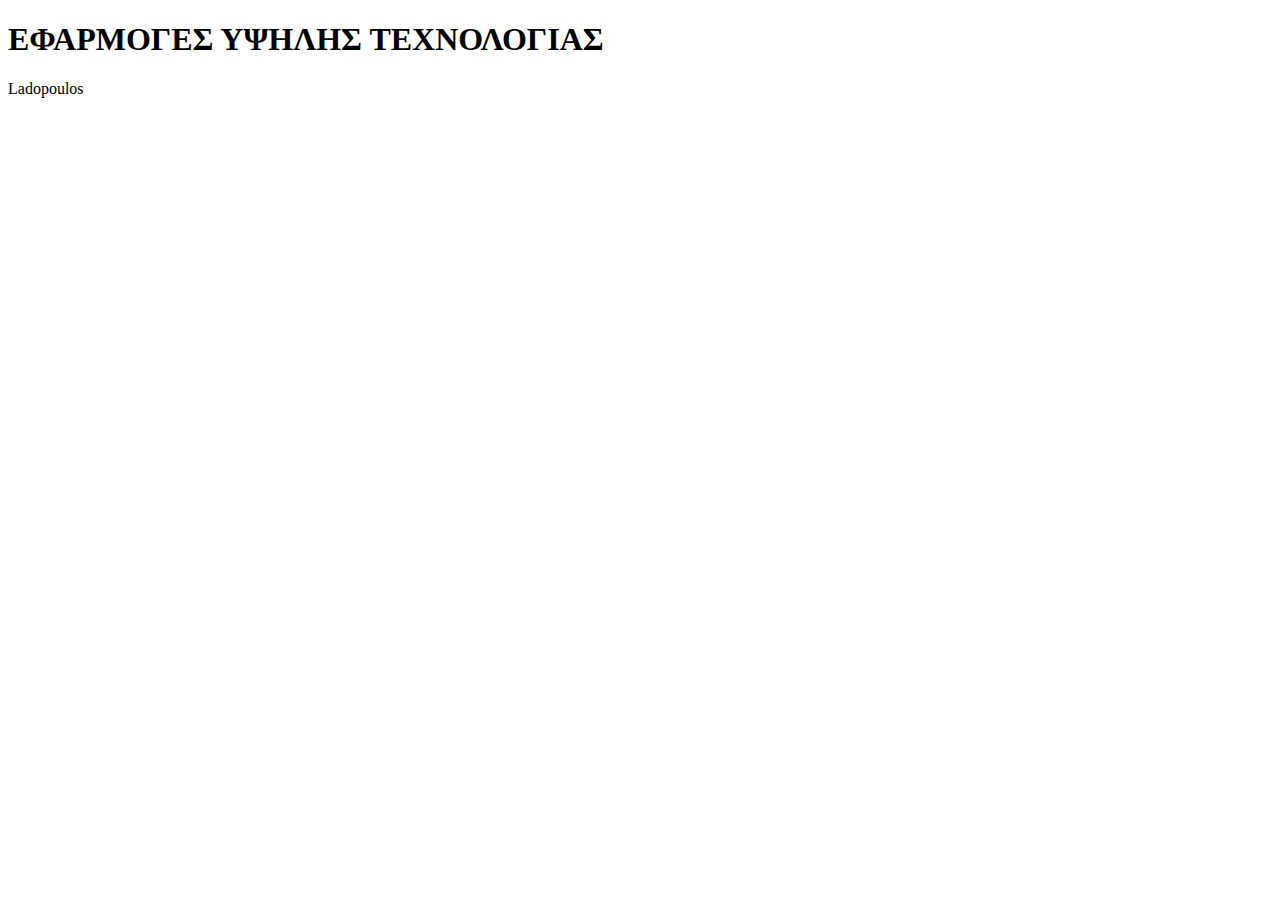
==== index.html @ 69d902c2 "1st" ====
<!DOCTYPE html>
<html lang="en">
<head>
        <meta charset="utf-8" />
        <title>Ladopoulos.com</title>

</head>

<body>

    <h1>ΕΦΑΡΜΟΓΕΣ ΥΨΗΛΗΣ ΤΕΧΝΟΛΟΓΙΑΣ</h1>
    
    <p>Ladopoulos</p>


</body>
</html>
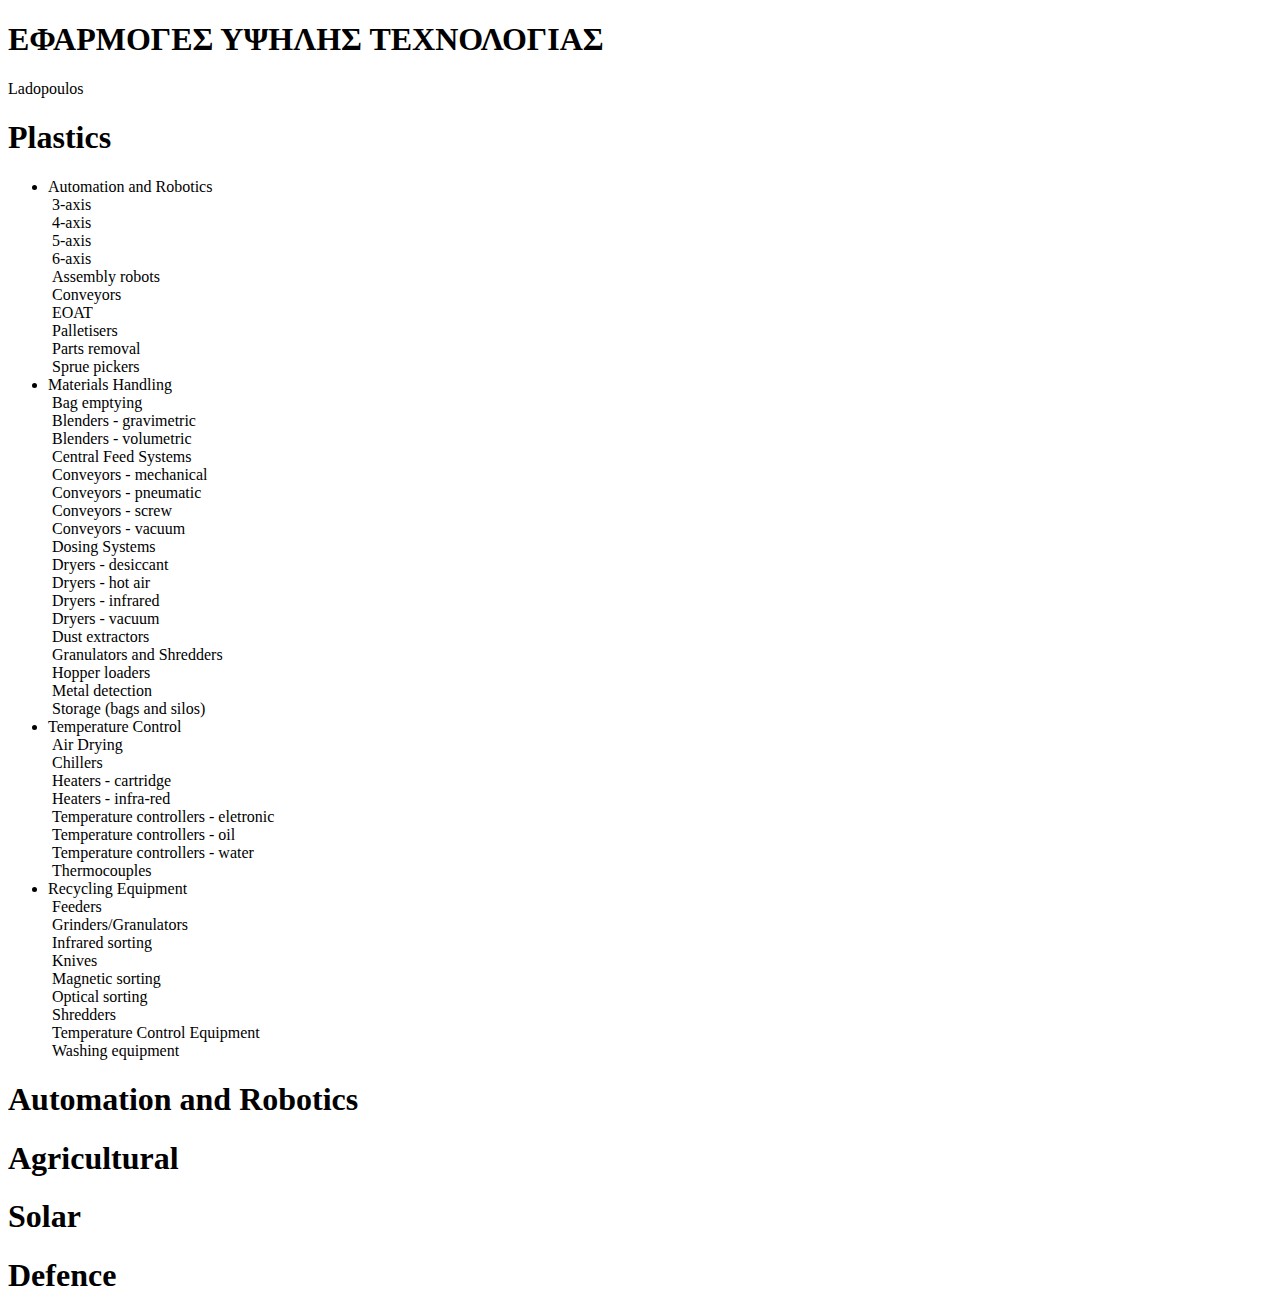
==== commit 1e921037: "3rd" ====
--- a/index.html
+++ b/index.html
@@ -11,7 +11,67 @@
     <h1>ΕΦΑΡΜΟΓΕΣ ΥΨΗΛΗΣ ΤΕΧΝΟΛΟΓΙΑΣ</h1>
     
     <p>Ladopoulos</p>
+<h1> Plastics </h1>
+<ul>
+<li>Automation and Robotics <br>
+		&nbsp;3-axis<br>
+		&nbsp;4-axis<br>
+		&nbsp;5-axis<br>
+		&nbsp;6-axis<br>
+		&nbsp;Assembly robots <br>
+		&nbsp;Conveyors<br>
+		&nbsp;EOAT <br>
+		&nbsp;Palletisers <br>
+		&nbsp;Parts removal <br>
+		&nbsp;Sprue pickers <br>
+</li>
+<li>Materials Handling <br>
+		&nbsp;Bag emptying<br>
+		&nbsp;Blenders - gravimetric <br>
+		&nbsp;Blenders - volumetric <br>
+		&nbsp;Central Feed Systems<br>
+		&nbsp;Conveyors - mechanical<br>
+		&nbsp;Conveyors - pneumatic<br>
+		&nbsp;Conveyors - screw <br>
+		&nbsp;Conveyors - vacuum <br>
+		&nbsp;Dosing Systems <br>
+		&nbsp;Dryers - desiccant <br>
+		&nbsp;Dryers - hot air <br>
+		&nbsp;Dryers - infrared <br>
+		&nbsp;Dryers - vacuum <br>
+		&nbsp;Dust extractors <br>
+		&nbsp;Granulators and Shredders <br>
+		&nbsp;Hopper loaders <br>
+		&nbsp;Metal detection <br>
+		&nbsp;Storage (bags and silos)<br>
+</li>
+<li>Temperature Control <br>
+		&nbsp;Air Drying <br>
+		&nbsp;Chillers <br>
+		&nbsp;Heaters - cartridge <br>
+		&nbsp;Heaters - infra-red <br>
+		&nbsp;Temperature controllers - eletronic<br>
+		&nbsp;Temperature controllers - oil <br>
+		&nbsp;Temperature controllers - water <br>
+		&nbsp;Thermocouples <br>
+</li>
+<li>Recycling Equipment <br>
+		&nbsp;Feeders <br>
+		&nbsp;Grinders/Granulators <br>
+		&nbsp;Infrared sorting <br>
+		&nbsp;Knives <br>
+		&nbsp;Magnetic sorting <br>
+		&nbsp;Optical sorting  <br>
+		&nbsp;Shredders <br>
+		&nbsp;Temperature Control Equipment <br>
+		&nbsp;Washing equipment<br>
+</li>
 
+</ul>
+<h1> Automation and Robotics </h1>
+<h1> Agricultural </h1>
+<h1> Solar </h1>
+<h1> Defence </h1>
 
 </body>
 </html>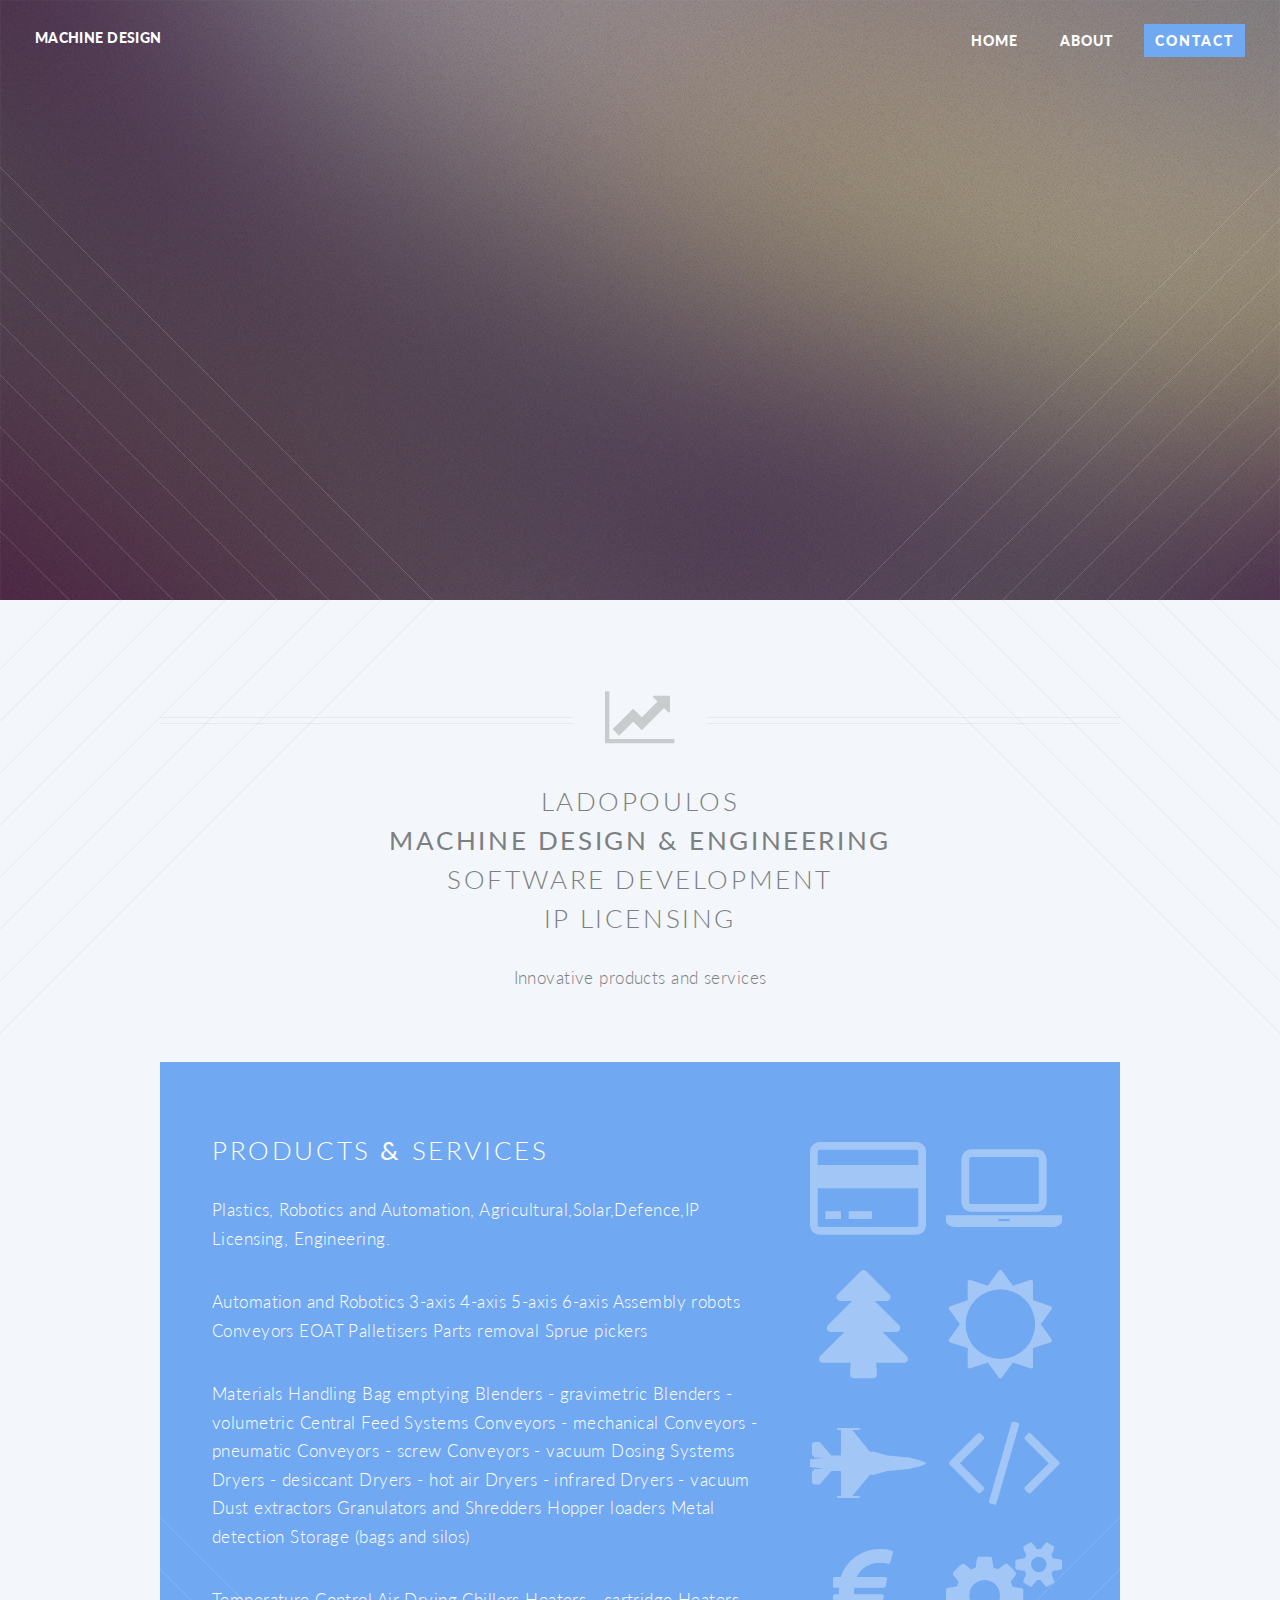
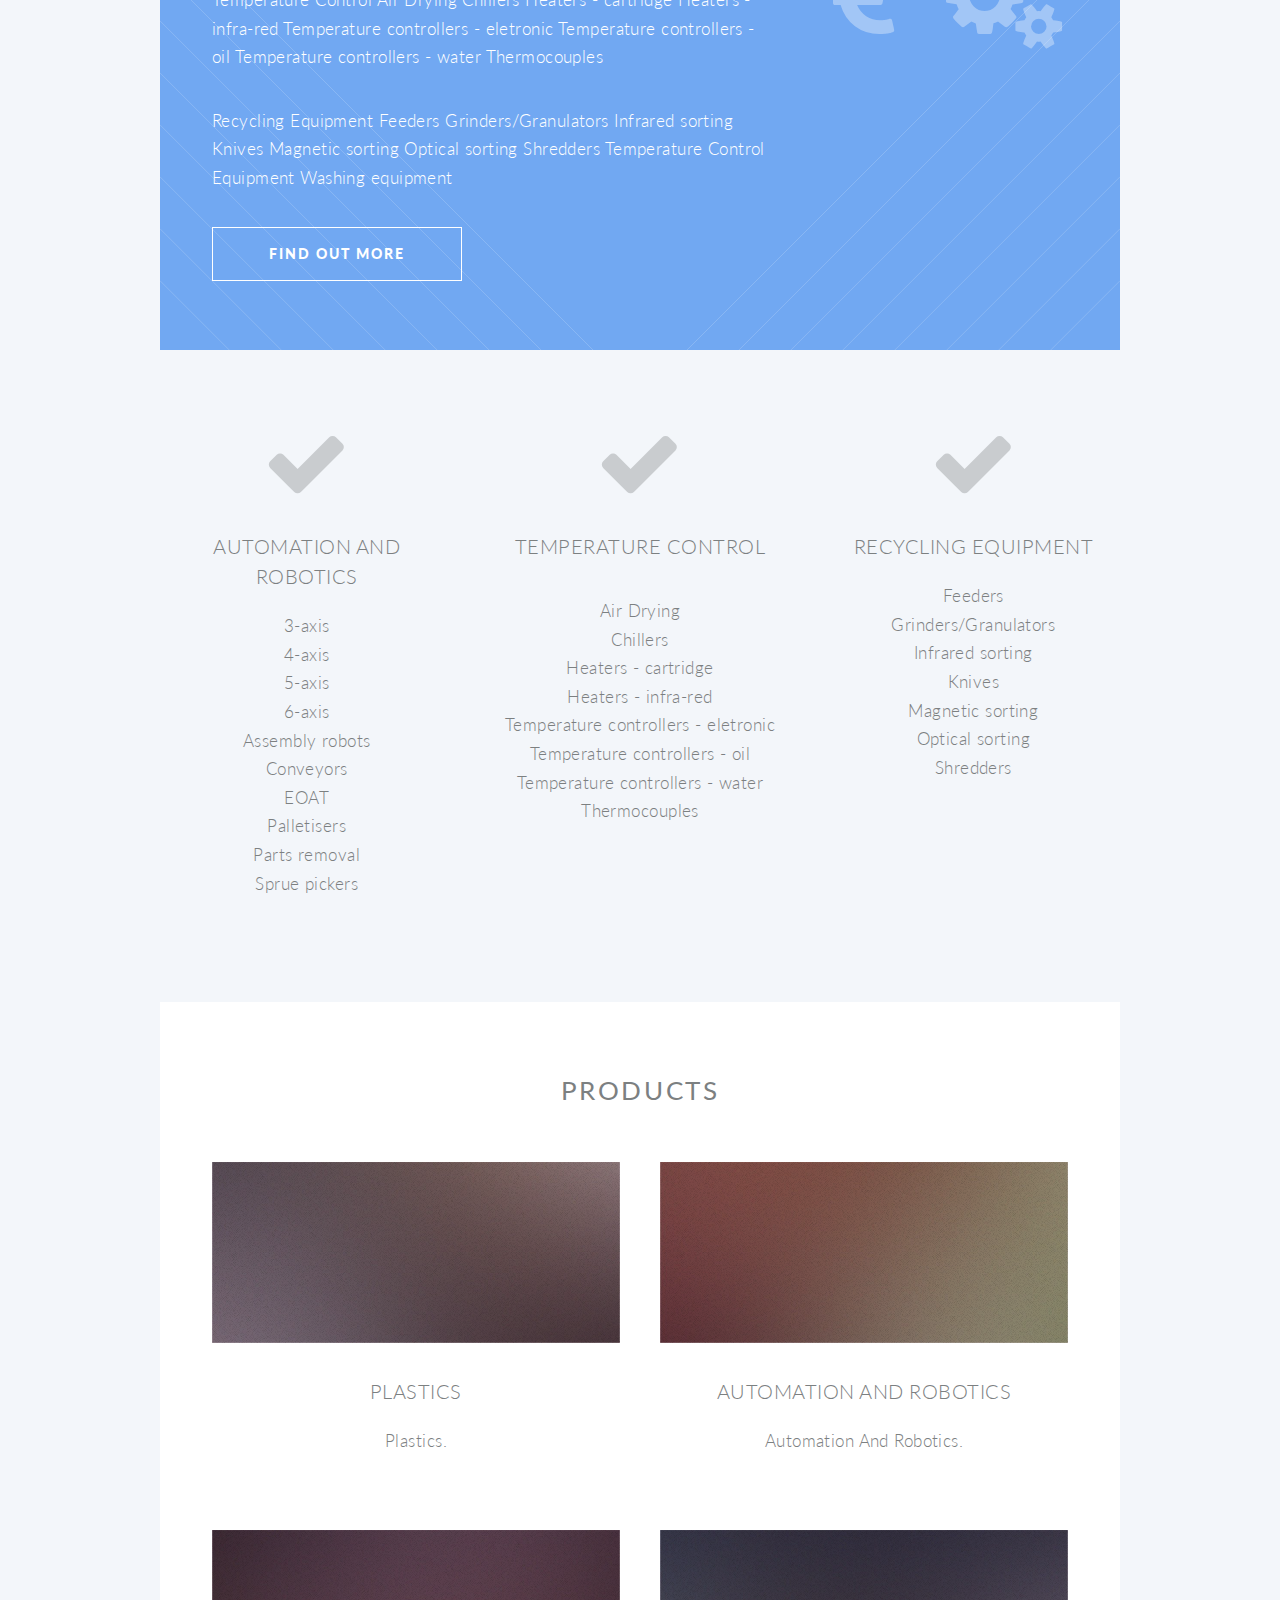
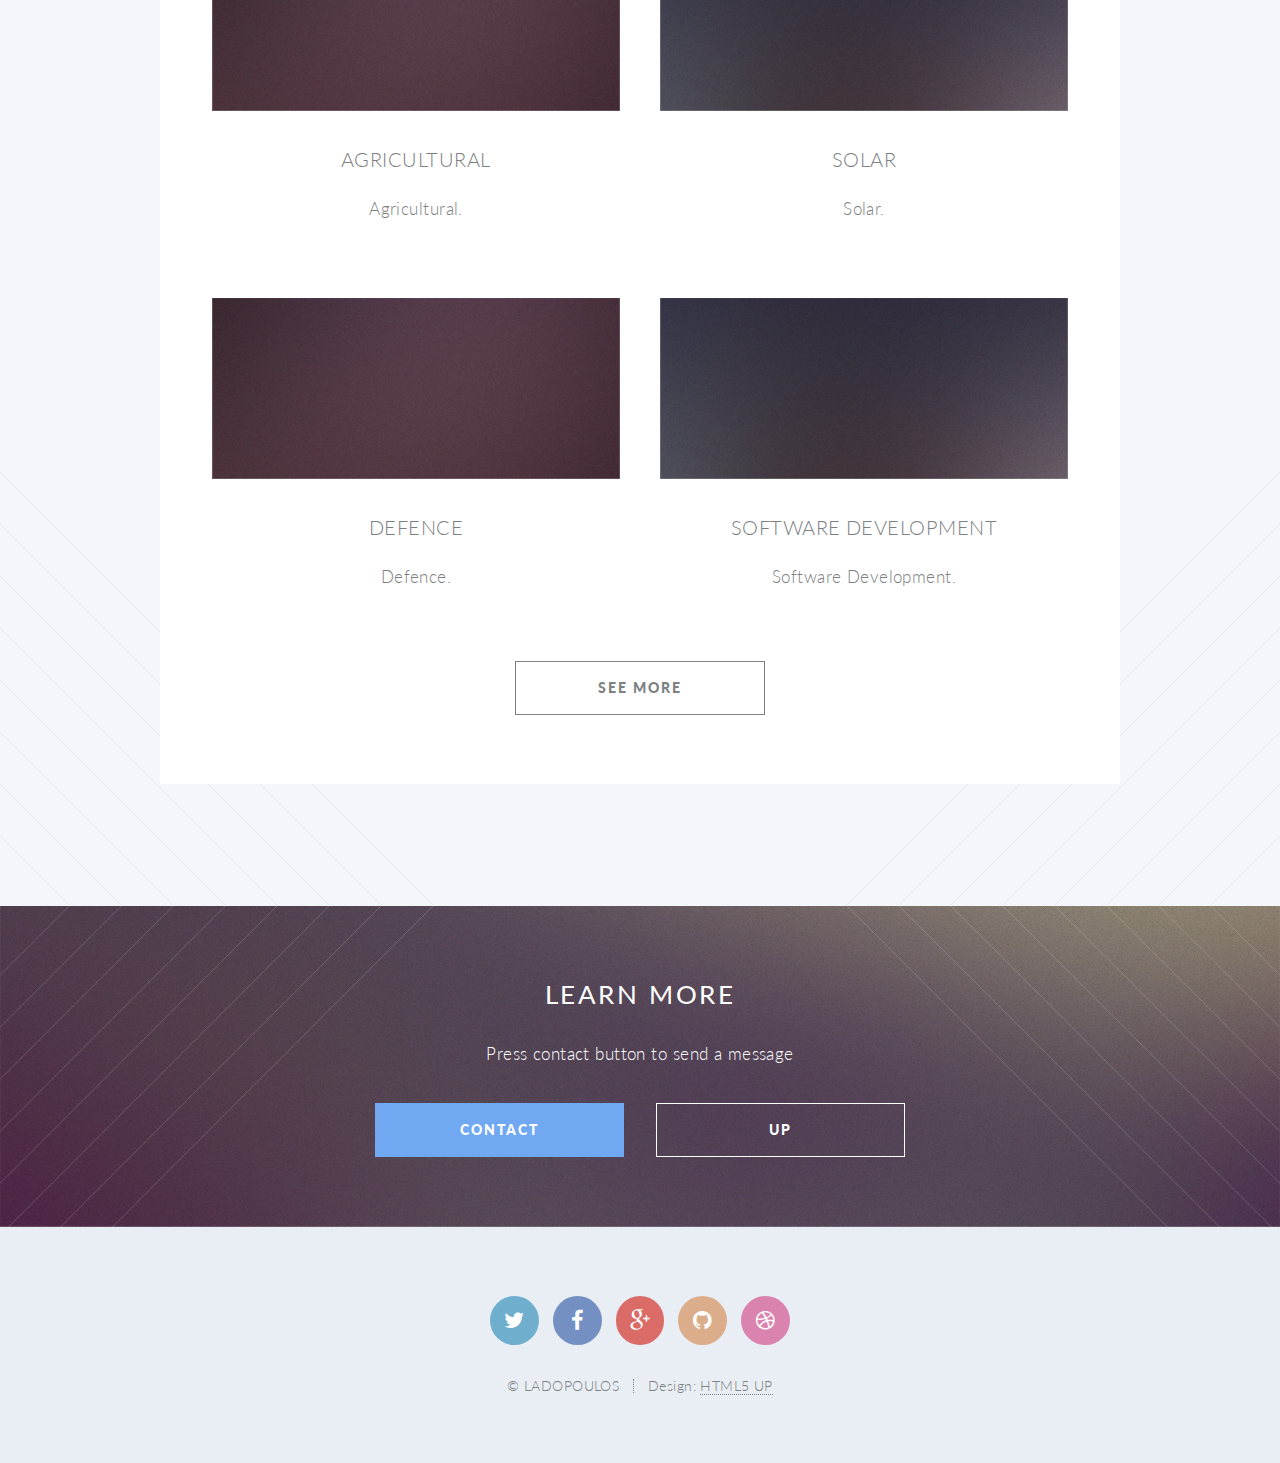
==== commit b58e1a15: "new website" ====
--- a/index.html
+++ b/index.html
@@ -1,77 +1,347 @@
-<!DOCTYPE html>
-<html lang="en">
-<head>
-        <meta charset="utf-8" />
-        <title>Ladopoulos.com</title>
-
-</head>
-
-<body>
-
-    <h1>ΕΦΑΡΜΟΓΕΣ ΥΨΗΛΗΣ ΤΕΧΝΟΛΟΓΙΑΣ</h1>
-    
-    <p>Ladopoulos</p>
-<h1> Plastics </h1>
-<ul>
-<li>Automation and Robotics <br>
-		&nbsp;3-axis<br>
-		&nbsp;4-axis<br>
-		&nbsp;5-axis<br>
-		&nbsp;6-axis<br>
-		&nbsp;Assembly robots <br>
-		&nbsp;Conveyors<br>
-		&nbsp;EOAT <br>
-		&nbsp;Palletisers <br>
-		&nbsp;Parts removal <br>
-		&nbsp;Sprue pickers <br>
-</li>
-<li>Materials Handling <br>
-		&nbsp;Bag emptying<br>
-		&nbsp;Blenders - gravimetric <br>
-		&nbsp;Blenders - volumetric <br>
-		&nbsp;Central Feed Systems<br>
-		&nbsp;Conveyors - mechanical<br>
-		&nbsp;Conveyors - pneumatic<br>
-		&nbsp;Conveyors - screw <br>
-		&nbsp;Conveyors - vacuum <br>
-		&nbsp;Dosing Systems <br>
-		&nbsp;Dryers - desiccant <br>
-		&nbsp;Dryers - hot air <br>
-		&nbsp;Dryers - infrared <br>
-		&nbsp;Dryers - vacuum <br>
-		&nbsp;Dust extractors <br>
-		&nbsp;Granulators and Shredders <br>
-		&nbsp;Hopper loaders <br>
-		&nbsp;Metal detection <br>
-		&nbsp;Storage (bags and silos)<br>
-</li>
-<li>Temperature Control <br>
-		&nbsp;Air Drying <br>
-		&nbsp;Chillers <br>
-		&nbsp;Heaters - cartridge <br>
-		&nbsp;Heaters - infra-red <br>
-		&nbsp;Temperature controllers - eletronic<br>
-		&nbsp;Temperature controllers - oil <br>
-		&nbsp;Temperature controllers - water <br>
-		&nbsp;Thermocouples <br>
-</li>
-<li>Recycling Equipment <br>
-		&nbsp;Feeders <br>
-		&nbsp;Grinders/Granulators <br>
-		&nbsp;Infrared sorting <br>
-		&nbsp;Knives <br>
-		&nbsp;Magnetic sorting <br>
-		&nbsp;Optical sorting  <br>
-		&nbsp;Shredders <br>
-		&nbsp;Temperature Control Equipment <br>
-		&nbsp;Washing equipment<br>
-</li>
-
-</ul>
-<h1> Automation and Robotics </h1>
-<h1> Agricultural </h1>
-<h1> Solar </h1>
-<h1> Defence </h1>
-
-</body>
+<!DOCTYPE HTML>
+<!--
+	Twenty by HTML5 UP
+	html5up.net | @n33co
+	Free for personal and commercial use under the CCA 3.0 license (html5up.net/license)
+-->
+<html>
+	<head>
+		<title>LADOPOULOS : Machine Design, Engineering, Software Development, IP Licensing.</title>
+		<meta charset="utf-8" />
+		<meta name="viewport" content="width=device-width, initial-scale=1" />
+		<!--[if lte IE 8]><script src="assets/js/ie/html5shiv.js"></script><![endif]-->
+		<link rel="stylesheet" href="assets/css/main.css" />
+		<!--[if lte IE 8]><link rel="stylesheet" href="assets/css/ie8.css" /><![endif]-->
+		<!--[if lte IE 9]><link rel="stylesheet" href="assets/css/ie9.css" /><![endif]-->
+	</head>
+	<body class="index">
+		<div id="page-wrapper">
+
+			<!-- Header -->
+				<header id="header" class="alt">
+					<h1 id="logo"><a href="index.html">MACHINE DESIGN</a></h1>
+					<nav id="nav">
+						<ul>
+							<li class="current"><a href="index.html">HOME</a></li>
+							<li class="current"><a href="index.html">ABOUT</a></li>
+							<li><a href="contact.html" class="button special">CONTACT</a></li>
+						</ul>
+					</nav>
+				</header>
+
+			<!-- Banner -->
+				<section id="banner">
+
+					<!--
+						".inner" is set up as an inline-block so it automatically expands
+						in both directions to fit whatever's inside it. This means it won't
+						automatically wrap lines, so be sure to use line breaks where
+						appropriate (<br />).
+					-->
+					<div class="inner">
+
+						<header>
+							<h2>LADOPOULOS</h2>
+						</header>
+						<p>Machine Design & Engineering 
+						<br />
+						Software Development
+						<br />
+						IP Licensing						
+                                                <br />
+						</p>
+						<footer>
+							<ul class="buttons vertical">
+								<li><a href="#main" class="button fit scrolly">Learn More</a></li>
+							</ul>
+						</footer>
+
+					</div>
+
+				</section>
+
+			<!-- Main -->
+				<article id="main">
+
+					<header class="special container">
+						<span class="icon fa-line-chart"></span>
+						<h2>LADOPOULOS<br /> <strong>MACHINE DESIGN & ENGINEERING</strong> 
+						<br />
+						SOFTWARE DEVELOPMENT<br /> IP LICENSING</h2>
+						<p>Innovative products and services</p>
+					</header>
+
+					<!-- One -->
+						<section class="wrapper style2 container special-alt">
+							<div class="row 50%">
+								<div class="8u 12u(narrower)">
+
+									<header>
+										<h2>PRODUCTS<strong> & </strong> Services</h2>
+									</header>
+									<p>Plastics, Robotics and Automation, Agricultural,Solar,Defence,IP Licensing, Engineering.</p>
+                                                                        <p>Automation and Robotics  3-axis 4-axis 5-axis 6-axis Assembly robots  Conveyors EOAT  Palletisers  Parts removal  Sprue pickers </p>
+<p>Materials Handling 
+ Bag emptying
+ Blenders - gravimetric 
+ Blenders - volumetric 
+ Central Feed Systems
+ Conveyors - mechanical
+ Conveyors - pneumatic
+ Conveyors - screw 
+ Conveyors - vacuum 
+ Dosing Systems 
+ Dryers - desiccant 
+ Dryers - hot air 
+ Dryers - infrared 
+ Dryers - vacuum 
+ Dust extractors 
+ Granulators and Shredders 
+ Hopper loaders 
+ Metal detection 
+ Storage (bags and silos)</p>
+<p>Temperature Control 
+ Air Drying 
+ Chillers 
+ Heaters - cartridge 
+ Heaters - infra-red 
+ Temperature controllers - eletronic
+ Temperature controllers - oil 
+ Temperature controllers - water 
+ Thermocouples </p>
+<p>Recycling Equipment 
+ Feeders 
+ Grinders/Granulators 
+ Infrared sorting 
+ Knives 
+ Magnetic sorting 
+ Optical sorting 
+ Shredders 
+ Temperature Control Equipment 
+ Washing equipment</p>
+									<footer>
+										<ul class="buttons">
+											<li><a href="#submain" class="button fit scrolly">Find Out More</a></li>
+										</ul>
+									</footer>
+
+								</div>
+								<div class="4u 12u(narrower) important(narrower)">
+
+									<ul class="featured-icons">
+										<li><span class="icon fa-credit-card"><span class="label">Feature 2</span></span></li>
+										<li><span class="icon fa-laptop"><span class="label">Feature 3</span></span></li>
+										<li><span class="icon fa-tree"><span class="label">Feature 4</span></span></li>
+										<li><span class="icon fa-sun-o"><span class="label">Feature 1</span></span></li>
+										<li><span class="icon fa-fighter-jet"><span class="label">Feature 6</span></span></li>
+										<li><span class="icon fa-code"><span class="label">Feature 5</span></span></li>
+										<li><span class="icon fa-eur"><span class="label">Feature 1</span></span></li>
+										<li><span class="icon fa-cogs"><span class="label">Feature 1</span></span></li>
+
+
+									</ul>
+
+								</div>
+							</div>
+						</section>
+
+					<!-- Two -->
+						<section class="wrapper style1 container special" id="submain">
+							<div class="row">
+								<div class="4u 12u(narrower)">
+
+									<section>
+										<span class="icon featured fa-check"></span>
+										<header>
+											<h3>Automation and Robotics</h3>
+										</header>
+										<p> 
+ 3-axis<br />
+ 4-axis<br />
+ 5-axis<br />
+ 6-axis<br />
+ Assembly robots<br /> 
+ Conveyors<br />
+ EOAT<br /> 
+ Palletisers<br /> 
+ Parts removal<br /> 
+ Sprue pickers<br /></p>
+									</section>
+
+								</div>
+								<div class="4u 12u(narrower)">
+
+									<section>
+										<span class="icon featured fa-check"></span>
+										<header>
+											<h3>Temperature Control</h3>
+										</header>
+										<p><p>
+ Air Drying<br /> 
+ Chillers<br /> 
+ Heaters - cartridge<br /> 
+ Heaters - infra-red<br /> 
+ Temperature controllers - eletronic<br />
+ Temperature controllers - oil<br /> 
+ Temperature controllers - water<br /> 
+ Thermocouples<br /> </p></p>
+									</section>
+
+								</div>
+								<div class="4u 12u(narrower)">
+
+									<section>
+										<span class="icon featured fa-check"></span>
+										<header>
+											<h3>Recycling Equipment</h3>
+										</header>
+										<p>
+ Feeders <br /> 
+ Grinders/Granulators <br /> 
+ Infrared sorting<br />  
+ Knives<br />  
+ Magnetic sorting<br />  
+ Optical sorting<br />  
+ Shredders<br />  </p>
+									</section>
+
+								</div>
+							</div>
+						</section>
+
+					<!-- Three -->
+						<section class="wrapper style3 container special">
+
+							<header class="major">
+								<h2><strong>Products</strong></h2>
+							</header>
+
+							<div class="row">
+								<div class="6u 12u(narrower)">
+
+									<section>
+										<a href="#" class="image featured"><img src="images/pic01.jpg" alt="" /></a>
+										<header>
+											<h3>Plastics</h3>
+										</header>
+										<p>Plastics.</p>
+									</section>
+
+								</div>
+								<div class="6u 12u(narrower)">
+
+									<section>
+										<a href="#" class="image featured"><img src="images/pic02.jpg" alt="" /></a>
+										<header>
+											<h3>Automation And Robotics</h3>
+										</header>
+										<p>Automation And Robotics.</p>
+									</section>
+
+								</div>
+							</div>
+							<div class="row">
+								<div class="6u 12u(narrower)">
+
+									<section>
+										<a href="#" class="image featured"><img src="images/pic03.jpg" alt="" /></a>
+										<header>
+											<h3>Agricultural</h3>
+										</header>
+										<p>Agricultural.</p>
+									</section>
+
+								</div>
+								<div class="6u 12u(narrower)">
+
+									<section>
+										<a href="#" class="image featured"><img src="images/pic04.jpg" alt="" /></a>
+										<header>
+											<h3>Solar</h3>
+										</header>
+										<p>Solar.</p>
+									</section>
+
+								</div>
+							</div>
+							<div class="row">
+								<div class="6u 12u(narrower)">
+
+									<section>
+										<a href="#" class="image featured"><img src="images/pic03.jpg" alt="" /></a>
+										<header>
+											<h3>Defence</h3>
+										</header>
+										<p>Defence.</p>
+									</section>
+
+								</div>
+								<div class="6u 12u(narrower)">
+
+									<section>
+										<a href="#" class="image featured"><img src="images/pic04.jpg" alt="" /></a>
+										<header>
+											<h3>Software Development</h3>
+										</header>
+										<p>Software Development.</p>
+									</section>
+
+								</div>
+							</div>
+							<footer class="major">
+								<ul class="buttons">
+									<li><a href="#submain" class="button fit scrolly">See More</a></li>
+								</ul>
+							</footer>
+
+						</section>
+
+				</article>
+
+			<!-- CTA -->
+				<section id="cta">
+
+					<header>
+						<h2><strong>Learn more</strong></h2>
+						<p>Press contact button to send a message</p>
+					</header>
+					<footer>
+						<ul class="buttons">
+							<li><a href="contact.html" class="button special">Contact</a></li>
+							<li><a href="#" class="button">UP</a></li>
+						</ul>
+					</footer>
+
+				</section>
+
+			<!-- Footer -->
+				<footer id="footer">
+
+					<ul class="icons">
+						<li><a href="#" class="icon circle fa-twitter"><span class="label">Twitter</span></a></li>
+						<li><a href="#" class="icon circle fa-facebook"><span class="label">Facebook</span></a></li>
+						<li><a href="#" class="icon circle fa-google-plus"><span class="label">Google+</span></a></li>
+						<li><a href="#" class="icon circle fa-github"><span class="label">Github</span></a></li>
+						<li><a href="#" class="icon circle fa-dribbble"><span class="label">Dribbble</span></a></li>
+					</ul>
+
+					<ul class="copyright">
+						<li>&copy; LADOPOULOS</li><li>Design: <a href="http://html5up.net">HTML5 UP</a></li>
+					</ul>
+
+				</footer>
+
+		</div>
+
+		<!-- Scripts -->
+			<script src="assets/js/jquery.min.js"></script>
+			<script src="assets/js/jquery.dropotron.min.js"></script>
+			<script src="assets/js/jquery.scrolly.min.js"></script>
+			<script src="assets/js/jquery.scrollgress.min.js"></script>
+			<script src="assets/js/skel.min.js"></script>
+			<script src="assets/js/util.js"></script>
+			<!--[if lte IE 8]><script src="assets/js/ie/respond.min.js"></script><![endif]-->
+			<script src="assets/js/main.js"></script>
+
+	</body>
 </html>--- a/assets/css/main.css
+++ b/assets/css/main.css
@@ -0,0 +1,3196 @@
+@import url("font-awesome.min.css");
+@import url("http://fonts.googleapis.com/css?family=Lato:300,400,900");
+
+/*
+	Twenty by HTML5 UP
+	html5up.net | @n33co
+	Free for personal and commercial use under the CCA 3.0 license (html5up.net/license)
+*/
+
+/* Reset */
+
+	html, body, div, span, applet, object, iframe, h1, h2, h3, h4, h5, h6, p, blockquote, pre, a, abbr, acronym, address, big, cite, code, del, dfn, em, img, ins, kbd, q, s, samp, small, strike, strong, sub, sup, tt, var, b, u, i, center, dl, dt, dd, ol, ul, li, fieldset, form, label, legend, table, caption, tbody, tfoot, thead, tr, th, td, article, aside, canvas, details, embed, figure, figcaption, footer, header, hgroup, menu, nav, output, ruby, section, summary, time, mark, audio, video {
+		margin: 0;
+		padding: 0;
+		border: 0;
+		font-size: 100%;
+		font: inherit;
+		vertical-align: baseline;
+	}
+
+	article, aside, details, figcaption, figure, footer, header, hgroup, menu, nav, section {
+		display: block;
+	}
+
+	body {
+		line-height: 1;
+	}
+
+	ol, ul {
+		list-style: none;
+	}
+
+	blockquote, q {
+		quotes: none;
+	}
+
+	blockquote:before, blockquote:after, q:before, q:after {
+		content: '';
+		content: none;
+	}
+
+	table {
+		border-collapse: collapse;
+		border-spacing: 0;
+	}
+
+	body {
+		-webkit-text-size-adjust: none;
+	}
+
+/* Box Model */
+
+	*, *:before, *:after {
+		-moz-box-sizing: border-box;
+		-webkit-box-sizing: border-box;
+		box-sizing: border-box;
+	}
+
+/* Containers */
+
+	.container {
+		margin-left: auto;
+		margin-right: auto;
+	}
+
+	.container.\31 25\25 {
+		width: 100%;
+		max-width: 1750px;
+		min-width: 1400px;
+	}
+
+	.container.\37 5\25 {
+		width: 1050px;
+	}
+
+	.container.\35 0\25 {
+		width: 700px;
+	}
+
+	.container.\32 5\25 {
+		width: 350px;
+	}
+
+	.container {
+		width: 1400px;
+	}
+
+	@media screen and (max-width: 1680px) {
+
+		.container.\31 25\25 {
+			width: 100%;
+			max-width: 1500px;
+			min-width: 1200px;
+		}
+
+		.container.\37 5\25 {
+			width: 900px;
+		}
+
+		.container.\35 0\25 {
+			width: 600px;
+		}
+
+		.container.\32 5\25 {
+			width: 300px;
+		}
+
+		.container {
+			width: 1200px;
+		}
+
+	}
+
+	@media screen and (max-width: 1280px) {
+
+		.container.\31 25\25 {
+			width: 100%;
+			max-width: 1200px;
+			min-width: 960px;
+		}
+
+		.container.\37 5\25 {
+			width: 720px;
+		}
+
+		.container.\35 0\25 {
+			width: 480px;
+		}
+
+		.container.\32 5\25 {
+			width: 240px;
+		}
+
+		.container {
+			width: 960px;
+		}
+
+	}
+
+	@media screen and (max-width: 980px) {
+
+		.container.\31 25\25 {
+			width: 100%;
+			max-width: 118.75%;
+			min-width: 95%;
+		}
+
+		.container.\37 5\25 {
+			width: 71.25%;
+		}
+
+		.container.\35 0\25 {
+			width: 47.5%;
+		}
+
+		.container.\32 5\25 {
+			width: 23.75%;
+		}
+
+		.container {
+			width: 95%;
+		}
+
+	}
+
+	@media screen and (max-width: 840px) {
+
+		.container.\31 25\25 {
+			width: 100%;
+			max-width: 118.75%;
+			min-width: 95%;
+		}
+
+		.container.\37 5\25 {
+			width: 71.25%;
+		}
+
+		.container.\35 0\25 {
+			width: 47.5%;
+		}
+
+		.container.\32 5\25 {
+			width: 23.75%;
+		}
+
+		.container {
+			width: 95% !important;
+		}
+
+	}
+
+	@media screen and (max-width: 736px) {
+
+		.container.\31 25\25 {
+			width: 100%;
+			max-width: 125%;
+			min-width: 100%;
+		}
+
+		.container.\37 5\25 {
+			width: 75%;
+		}
+
+		.container.\35 0\25 {
+			width: 50%;
+		}
+
+		.container.\32 5\25 {
+			width: 25%;
+		}
+
+		.container {
+			width: 100% !important;
+		}
+
+	}
+
+/* Grid */
+
+	.row {
+		border-bottom: solid 1px transparent;
+		-moz-box-sizing: border-box;
+		-webkit-box-sizing: border-box;
+		box-sizing: border-box;
+	}
+
+	.row > * {
+		float: left;
+		-moz-box-sizing: border-box;
+		-webkit-box-sizing: border-box;
+		box-sizing: border-box;
+	}
+
+	.row:after, .row:before {
+		content: '';
+		display: block;
+		clear: both;
+		height: 0;
+	}
+
+	.row.uniform > * > :first-child {
+		margin-top: 0;
+	}
+
+	.row.uniform > * > :last-child {
+		margin-bottom: 0;
+	}
+
+	.row.\30 \25 > * {
+		padding: 0px 0 0 0px;
+	}
+
+	.row.\30 \25 {
+		margin: 0px 0 -1px 0px;
+	}
+
+	.row.uniform.\30 \25 > * {
+		padding: 0px 0 0 0px;
+	}
+
+	.row.uniform.\30 \25 {
+		margin: 0px 0 -1px 0px;
+	}
+
+	.row > * {
+		padding: 50px 0 0 50px;
+	}
+
+	.row {
+		margin: -50px 0 -1px -50px;
+	}
+
+	.row.uniform > * {
+		padding: 50px 0 0 50px;
+	}
+
+	.row.uniform {
+		margin: -50px 0 -1px -50px;
+	}
+
+	.row.\32 00\25 > * {
+		padding: 100px 0 0 100px;
+	}
+
+	.row.\32 00\25 {
+		margin: -100px 0 -1px -100px;
+	}
+
+	.row.uniform.\32 00\25 > * {
+		padding: 100px 0 0 100px;
+	}
+
+	.row.uniform.\32 00\25 {
+		margin: -100px 0 -1px -100px;
+	}
+
+	.row.\31 50\25 > * {
+		padding: 75px 0 0 75px;
+	}
+
+	.row.\31 50\25 {
+		margin: -75px 0 -1px -75px;
+	}
+
+	.row.uniform.\31 50\25 > * {
+		padding: 75px 0 0 75px;
+	}
+
+	.row.uniform.\31 50\25 {
+		margin: -75px 0 -1px -75px;
+	}
+
+	.row.\35 0\25 > * {
+		padding: 25px 0 0 25px;
+	}
+
+	.row.\35 0\25 {
+		margin: -25px 0 -1px -25px;
+	}
+
+	.row.uniform.\35 0\25 > * {
+		padding: 25px 0 0 25px;
+	}
+
+	.row.uniform.\35 0\25 {
+		margin: -25px 0 -1px -25px;
+	}
+
+	.row.\32 5\25 > * {
+		padding: 12.5px 0 0 12.5px;
+	}
+
+	.row.\32 5\25 {
+		margin: -12.5px 0 -1px -12.5px;
+	}
+
+	.row.uniform.\32 5\25 > * {
+		padding: 12.5px 0 0 12.5px;
+	}
+
+	.row.uniform.\32 5\25 {
+		margin: -12.5px 0 -1px -12.5px;
+	}
+
+	.\31 2u, .\31 2u\24 {
+		width: 100%;
+		clear: none;
+		margin-left: 0;
+	}
+
+	.\31 1u, .\31 1u\24 {
+		width: 91.6666666667%;
+		clear: none;
+		margin-left: 0;
+	}
+
+	.\31 0u, .\31 0u\24 {
+		width: 83.3333333333%;
+		clear: none;
+		margin-left: 0;
+	}
+
+	.\39 u, .\39 u\24 {
+		width: 75%;
+		clear: none;
+		margin-left: 0;
+	}
+
+	.\38 u, .\38 u\24 {
+		width: 66.6666666667%;
+		clear: none;
+		margin-left: 0;
+	}
+
+	.\37 u, .\37 u\24 {
+		width: 58.3333333333%;
+		clear: none;
+		margin-left: 0;
+	}
+
+	.\36 u, .\36 u\24 {
+		width: 50%;
+		clear: none;
+		margin-left: 0;
+	}
+
+	.\35 u, .\35 u\24 {
+		width: 41.6666666667%;
+		clear: none;
+		margin-left: 0;
+	}
+
+	.\34 u, .\34 u\24 {
+		width: 33.3333333333%;
+		clear: none;
+		margin-left: 0;
+	}
+
+	.\33 u, .\33 u\24 {
+		width: 25%;
+		clear: none;
+		margin-left: 0;
+	}
+
+	.\32 u, .\32 u\24 {
+		width: 16.6666666667%;
+		clear: none;
+		margin-left: 0;
+	}
+
+	.\31 u, .\31 u\24 {
+		width: 8.3333333333%;
+		clear: none;
+		margin-left: 0;
+	}
+
+	.\31 2u\24 + *,
+	.\31 1u\24 + *,
+	.\31 0u\24 + *,
+	.\39 u\24 + *,
+	.\38 u\24 + *,
+	.\37 u\24 + *,
+	.\36 u\24 + *,
+	.\35 u\24 + *,
+	.\34 u\24 + *,
+	.\33 u\24 + *,
+	.\32 u\24 + *,
+	.\31 u\24 + * {
+		clear: left;
+	}
+
+	.\-11u {
+		margin-left: 91.66667%;
+	}
+
+	.\-10u {
+		margin-left: 83.33333%;
+	}
+
+	.\-9u {
+		margin-left: 75%;
+	}
+
+	.\-8u {
+		margin-left: 66.66667%;
+	}
+
+	.\-7u {
+		margin-left: 58.33333%;
+	}
+
+	.\-6u {
+		margin-left: 50%;
+	}
+
+	.\-5u {
+		margin-left: 41.66667%;
+	}
+
+	.\-4u {
+		margin-left: 33.33333%;
+	}
+
+	.\-3u {
+		margin-left: 25%;
+	}
+
+	.\-2u {
+		margin-left: 16.66667%;
+	}
+
+	.\-1u {
+		margin-left: 8.33333%;
+	}
+
+	@media screen and (max-width: 1680px) {
+
+		.row > * {
+			padding: 40px 0 0 40px;
+		}
+
+		.row {
+			margin: -40px 0 -1px -40px;
+		}
+
+		.row.uniform > * {
+			padding: 40px 0 0 40px;
+		}
+
+		.row.uniform {
+			margin: -40px 0 -1px -40px;
+		}
+
+		.row.\32 00\25 > * {
+			padding: 80px 0 0 80px;
+		}
+
+		.row.\32 00\25 {
+			margin: -80px 0 -1px -80px;
+		}
+
+		.row.uniform.\32 00\25 > * {
+			padding: 80px 0 0 80px;
+		}
+
+		.row.uniform.\32 00\25 {
+			margin: -80px 0 -1px -80px;
+		}
+
+		.row.\31 50\25 > * {
+			padding: 60px 0 0 60px;
+		}
+
+		.row.\31 50\25 {
+			margin: -60px 0 -1px -60px;
+		}
+
+		.row.uniform.\31 50\25 > * {
+			padding: 60px 0 0 60px;
+		}
+
+		.row.uniform.\31 50\25 {
+			margin: -60px 0 -1px -60px;
+		}
+
+		.row.\35 0\25 > * {
+			padding: 20px 0 0 20px;
+		}
+
+		.row.\35 0\25 {
+			margin: -20px 0 -1px -20px;
+		}
+
+		.row.uniform.\35 0\25 > * {
+			padding: 20px 0 0 20px;
+		}
+
+		.row.uniform.\35 0\25 {
+			margin: -20px 0 -1px -20px;
+		}
+
+		.row.\32 5\25 > * {
+			padding: 10px 0 0 10px;
+		}
+
+		.row.\32 5\25 {
+			margin: -10px 0 -1px -10px;
+		}
+
+		.row.uniform.\32 5\25 > * {
+			padding: 10px 0 0 10px;
+		}
+
+		.row.uniform.\32 5\25 {
+			margin: -10px 0 -1px -10px;
+		}
+
+		.\31 2u\28wide\29, .\31 2u\24\28wide\29 {
+			width: 100%;
+			clear: none;
+			margin-left: 0;
+		}
+
+		.\31 1u\28wide\29, .\31 1u\24\28wide\29 {
+			width: 91.6666666667%;
+			clear: none;
+			margin-left: 0;
+		}
+
+		.\31 0u\28wide\29, .\31 0u\24\28wide\29 {
+			width: 83.3333333333%;
+			clear: none;
+			margin-left: 0;
+		}
+
+		.\39 u\28wide\29, .\39 u\24\28wide\29 {
+			width: 75%;
+			clear: none;
+			margin-left: 0;
+		}
+
+		.\38 u\28wide\29, .\38 u\24\28wide\29 {
+			width: 66.6666666667%;
+			clear: none;
+			margin-left: 0;
+		}
+
+		.\37 u\28wide\29, .\37 u\24\28wide\29 {
+			width: 58.3333333333%;
+			clear: none;
+			margin-left: 0;
+		}
+
+		.\36 u\28wide\29, .\36 u\24\28wide\29 {
+			width: 50%;
+			clear: none;
+			margin-left: 0;
+		}
+
+		.\35 u\28wide\29, .\35 u\24\28wide\29 {
+			width: 41.6666666667%;
+			clear: none;
+			margin-left: 0;
+		}
+
+		.\34 u\28wide\29, .\34 u\24\28wide\29 {
+			width: 33.3333333333%;
+			clear: none;
+			margin-left: 0;
+		}
+
+		.\33 u\28wide\29, .\33 u\24\28wide\29 {
+			width: 25%;
+			clear: none;
+			margin-left: 0;
+		}
+
+		.\32 u\28wide\29, .\32 u\24\28wide\29 {
+			width: 16.6666666667%;
+			clear: none;
+			margin-left: 0;
+		}
+
+		.\31 u\28wide\29, .\31 u\24\28wide\29 {
+			width: 8.3333333333%;
+			clear: none;
+			margin-left: 0;
+		}
+
+		.\31 2u\24\28wide\29 + *,
+		.\31 1u\24\28wide\29 + *,
+		.\31 0u\24\28wide\29 + *,
+		.\39 u\24\28wide\29 + *,
+		.\38 u\24\28wide\29 + *,
+		.\37 u\24\28wide\29 + *,
+		.\36 u\24\28wide\29 + *,
+		.\35 u\24\28wide\29 + *,
+		.\34 u\24\28wide\29 + *,
+		.\33 u\24\28wide\29 + *,
+		.\32 u\24\28wide\29 + *,
+		.\31 u\24\28wide\29 + * {
+			clear: left;
+		}
+
+		.\-11u\28wide\29 {
+			margin-left: 91.66667%;
+		}
+
+		.\-10u\28wide\29 {
+			margin-left: 83.33333%;
+		}
+
+		.\-9u\28wide\29 {
+			margin-left: 75%;
+		}
+
+		.\-8u\28wide\29 {
+			margin-left: 66.66667%;
+		}
+
+		.\-7u\28wide\29 {
+			margin-left: 58.33333%;
+		}
+
+		.\-6u\28wide\29 {
+			margin-left: 50%;
+		}
+
+		.\-5u\28wide\29 {
+			margin-left: 41.66667%;
+		}
+
+		.\-4u\28wide\29 {
+			margin-left: 33.33333%;
+		}
+
+		.\-3u\28wide\29 {
+			margin-left: 25%;
+		}
+
+		.\-2u\28wide\29 {
+			margin-left: 16.66667%;
+		}
+
+		.\-1u\28wide\29 {
+			margin-left: 8.33333%;
+		}
+
+	}
+
+	@media screen and (max-width: 1280px) {
+
+		.row > * {
+			padding: 40px 0 0 40px;
+		}
+
+		.row {
+			margin: -40px 0 -1px -40px;
+		}
+
+		.row.uniform > * {
+			padding: 40px 0 0 40px;
+		}
+
+		.row.uniform {
+			margin: -40px 0 -1px -40px;
+		}
+
+		.row.\32 00\25 > * {
+			padding: 80px 0 0 80px;
+		}
+
+		.row.\32 00\25 {
+			margin: -80px 0 -1px -80px;
+		}
+
+		.row.uniform.\32 00\25 > * {
+			padding: 80px 0 0 80px;
+		}
+
+		.row.uniform.\32 00\25 {
+			margin: -80px 0 -1px -80px;
+		}
+
+		.row.\31 50\25 > * {
+			padding: 60px 0 0 60px;
+		}
+
+		.row.\31 50\25 {
+			margin: -60px 0 -1px -60px;
+		}
+
+		.row.uniform.\31 50\25 > * {
+			padding: 60px 0 0 60px;
+		}
+
+		.row.uniform.\31 50\25 {
+			margin: -60px 0 -1px -60px;
+		}
+
+		.row.\35 0\25 > * {
+			padding: 20px 0 0 20px;
+		}
+
+		.row.\35 0\25 {
+			margin: -20px 0 -1px -20px;
+		}
+
+		.row.uniform.\35 0\25 > * {
+			padding: 20px 0 0 20px;
+		}
+
+		.row.uniform.\35 0\25 {
+			margin: -20px 0 -1px -20px;
+		}
+
+		.row.\32 5\25 > * {
+			padding: 10px 0 0 10px;
+		}
+
+		.row.\32 5\25 {
+			margin: -10px 0 -1px -10px;
+		}
+
+		.row.uniform.\32 5\25 > * {
+			padding: 10px 0 0 10px;
+		}
+
+		.row.uniform.\32 5\25 {
+			margin: -10px 0 -1px -10px;
+		}
+
+		.\31 2u\28normal\29, .\31 2u\24\28normal\29 {
+			width: 100%;
+			clear: none;
+			margin-left: 0;
+		}
+
+		.\31 1u\28normal\29, .\31 1u\24\28normal\29 {
+			width: 91.6666666667%;
+			clear: none;
+			margin-left: 0;
+		}
+
+		.\31 0u\28normal\29, .\31 0u\24\28normal\29 {
+			width: 83.3333333333%;
+			clear: none;
+			margin-left: 0;
+		}
+
+		.\39 u\28normal\29, .\39 u\24\28normal\29 {
+			width: 75%;
+			clear: none;
+			margin-left: 0;
+		}
+
+		.\38 u\28normal\29, .\38 u\24\28normal\29 {
+			width: 66.6666666667%;
+			clear: none;
+			margin-left: 0;
+		}
+
+		.\37 u\28normal\29, .\37 u\24\28normal\29 {
+			width: 58.3333333333%;
+			clear: none;
+			margin-left: 0;
+		}
+
+		.\36 u\28normal\29, .\36 u\24\28normal\29 {
+			width: 50%;
+			clear: none;
+			margin-left: 0;
+		}
+
+		.\35 u\28normal\29, .\35 u\24\28normal\29 {
+			width: 41.6666666667%;
+			clear: none;
+			margin-left: 0;
+		}
+
+		.\34 u\28normal\29, .\34 u\24\28normal\29 {
+			width: 33.3333333333%;
+			clear: none;
+			margin-left: 0;
+		}
+
+		.\33 u\28normal\29, .\33 u\24\28normal\29 {
+			width: 25%;
+			clear: none;
+			margin-left: 0;
+		}
+
+		.\32 u\28normal\29, .\32 u\24\28normal\29 {
+			width: 16.6666666667%;
+			clear: none;
+			margin-left: 0;
+		}
+
+		.\31 u\28normal\29, .\31 u\24\28normal\29 {
+			width: 8.3333333333%;
+			clear: none;
+			margin-left: 0;
+		}
+
+		.\31 2u\24\28normal\29 + *,
+		.\31 1u\24\28normal\29 + *,
+		.\31 0u\24\28normal\29 + *,
+		.\39 u\24\28normal\29 + *,
+		.\38 u\24\28normal\29 + *,
+		.\37 u\24\28normal\29 + *,
+		.\36 u\24\28normal\29 + *,
+		.\35 u\24\28normal\29 + *,
+		.\34 u\24\28normal\29 + *,
+		.\33 u\24\28normal\29 + *,
+		.\32 u\24\28normal\29 + *,
+		.\31 u\24\28normal\29 + * {
+			clear: left;
+		}
+
+		.\-11u\28normal\29 {
+			margin-left: 91.66667%;
+		}
+
+		.\-10u\28normal\29 {
+			margin-left: 83.33333%;
+		}
+
+		.\-9u\28normal\29 {
+			margin-left: 75%;
+		}
+
+		.\-8u\28normal\29 {
+			margin-left: 66.66667%;
+		}
+
+		.\-7u\28normal\29 {
+			margin-left: 58.33333%;
+		}
+
+		.\-6u\28normal\29 {
+			margin-left: 50%;
+		}
+
+		.\-5u\28normal\29 {
+			margin-left: 41.66667%;
+		}
+
+		.\-4u\28normal\29 {
+			margin-left: 33.33333%;
+		}
+
+		.\-3u\28normal\29 {
+			margin-left: 25%;
+		}
+
+		.\-2u\28normal\29 {
+			margin-left: 16.66667%;
+		}
+
+		.\-1u\28normal\29 {
+			margin-left: 8.33333%;
+		}
+
+	}
+
+	@media screen and (max-width: 980px) {
+
+		.row > * {
+			padding: 30px 0 0 30px;
+		}
+
+		.row {
+			margin: -30px 0 -1px -30px;
+		}
+
+		.row.uniform > * {
+			padding: 30px 0 0 30px;
+		}
+
+		.row.uniform {
+			margin: -30px 0 -1px -30px;
+		}
+
+		.row.\32 00\25 > * {
+			padding: 60px 0 0 60px;
+		}
+
+		.row.\32 00\25 {
+			margin: -60px 0 -1px -60px;
+		}
+
+		.row.uniform.\32 00\25 > * {
+			padding: 60px 0 0 60px;
+		}
+
+		.row.uniform.\32 00\25 {
+			margin: -60px 0 -1px -60px;
+		}
+
+		.row.\31 50\25 > * {
+			padding: 45px 0 0 45px;
+		}
+
+		.row.\31 50\25 {
+			margin: -45px 0 -1px -45px;
+		}
+
+		.row.uniform.\31 50\25 > * {
+			padding: 45px 0 0 45px;
+		}
+
+		.row.uniform.\31 50\25 {
+			margin: -45px 0 -1px -45px;
+		}
+
+		.row.\35 0\25 > * {
+			padding: 15px 0 0 15px;
+		}
+
+		.row.\35 0\25 {
+			margin: -15px 0 -1px -15px;
+		}
+
+		.row.uniform.\35 0\25 > * {
+			padding: 15px 0 0 15px;
+		}
+
+		.row.uniform.\35 0\25 {
+			margin: -15px 0 -1px -15px;
+		}
+
+		.row.\32 5\25 > * {
+			padding: 7.5px 0 0 7.5px;
+		}
+
+		.row.\32 5\25 {
+			margin: -7.5px 0 -1px -7.5px;
+		}
+
+		.row.uniform.\32 5\25 > * {
+			padding: 7.5px 0 0 7.5px;
+		}
+
+		.row.uniform.\32 5\25 {
+			margin: -7.5px 0 -1px -7.5px;
+		}
+
+		.\31 2u\28narrow\29, .\31 2u\24\28narrow\29 {
+			width: 100%;
+			clear: none;
+			margin-left: 0;
+		}
+
+		.\31 1u\28narrow\29, .\31 1u\24\28narrow\29 {
+			width: 91.6666666667%;
+			clear: none;
+			margin-left: 0;
+		}
+
+		.\31 0u\28narrow\29, .\31 0u\24\28narrow\29 {
+			width: 83.3333333333%;
+			clear: none;
+			margin-left: 0;
+		}
+
+		.\39 u\28narrow\29, .\39 u\24\28narrow\29 {
+			width: 75%;
+			clear: none;
+			margin-left: 0;
+		}
+
+		.\38 u\28narrow\29, .\38 u\24\28narrow\29 {
+			width: 66.6666666667%;
+			clear: none;
+			margin-left: 0;
+		}
+
+		.\37 u\28narrow\29, .\37 u\24\28narrow\29 {
+			width: 58.3333333333%;
+			clear: none;
+			margin-left: 0;
+		}
+
+		.\36 u\28narrow\29, .\36 u\24\28narrow\29 {
+			width: 50%;
+			clear: none;
+			margin-left: 0;
+		}
+
+		.\35 u\28narrow\29, .\35 u\24\28narrow\29 {
+			width: 41.6666666667%;
+			clear: none;
+			margin-left: 0;
+		}
+
+		.\34 u\28narrow\29, .\34 u\24\28narrow\29 {
+			width: 33.3333333333%;
+			clear: none;
+			margin-left: 0;
+		}
+
+		.\33 u\28narrow\29, .\33 u\24\28narrow\29 {
+			width: 25%;
+			clear: none;
+			margin-left: 0;
+		}
+
+		.\32 u\28narrow\29, .\32 u\24\28narrow\29 {
+			width: 16.6666666667%;
+			clear: none;
+			margin-left: 0;
+		}
+
+		.\31 u\28narrow\29, .\31 u\24\28narrow\29 {
+			width: 8.3333333333%;
+			clear: none;
+			margin-left: 0;
+		}
+
+		.\31 2u\24\28narrow\29 + *,
+		.\31 1u\24\28narrow\29 + *,
+		.\31 0u\24\28narrow\29 + *,
+		.\39 u\24\28narrow\29 + *,
+		.\38 u\24\28narrow\29 + *,
+		.\37 u\24\28narrow\29 + *,
+		.\36 u\24\28narrow\29 + *,
+		.\35 u\24\28narrow\29 + *,
+		.\34 u\24\28narrow\29 + *,
+		.\33 u\24\28narrow\29 + *,
+		.\32 u\24\28narrow\29 + *,
+		.\31 u\24\28narrow\29 + * {
+			clear: left;
+		}
+
+		.\-11u\28narrow\29 {
+			margin-left: 91.66667%;
+		}
+
+		.\-10u\28narrow\29 {
+			margin-left: 83.33333%;
+		}
+
+		.\-9u\28narrow\29 {
+			margin-left: 75%;
+		}
+
+		.\-8u\28narrow\29 {
+			margin-left: 66.66667%;
+		}
+
+		.\-7u\28narrow\29 {
+			margin-left: 58.33333%;
+		}
+
+		.\-6u\28narrow\29 {
+			margin-left: 50%;
+		}
+
+		.\-5u\28narrow\29 {
+			margin-left: 41.66667%;
+		}
+
+		.\-4u\28narrow\29 {
+			margin-left: 33.33333%;
+		}
+
+		.\-3u\28narrow\29 {
+			margin-left: 25%;
+		}
+
+		.\-2u\28narrow\29 {
+			margin-left: 16.66667%;
+		}
+
+		.\-1u\28narrow\29 {
+			margin-left: 8.33333%;
+		}
+
+	}
+
+	@media screen and (max-width: 840px) {
+
+		.row > * {
+			padding: 30px 0 0 30px;
+		}
+
+		.row {
+			margin: -30px 0 -1px -30px;
+		}
+
+		.row.uniform > * {
+			padding: 30px 0 0 30px;
+		}
+
+		.row.uniform {
+			margin: -30px 0 -1px -30px;
+		}
+
+		.row.\32 00\25 > * {
+			padding: 60px 0 0 60px;
+		}
+
+		.row.\32 00\25 {
+			margin: -60px 0 -1px -60px;
+		}
+
+		.row.uniform.\32 00\25 > * {
+			padding: 60px 0 0 60px;
+		}
+
+		.row.uniform.\32 00\25 {
+			margin: -60px 0 -1px -60px;
+		}
+
+		.row.\31 50\25 > * {
+			padding: 45px 0 0 45px;
+		}
+
+		.row.\31 50\25 {
+			margin: -45px 0 -1px -45px;
+		}
+
+		.row.uniform.\31 50\25 > * {
+			padding: 45px 0 0 45px;
+		}
+
+		.row.uniform.\31 50\25 {
+			margin: -45px 0 -1px -45px;
+		}
+
+		.row.\35 0\25 > * {
+			padding: 15px 0 0 15px;
+		}
+
+		.row.\35 0\25 {
+			margin: -15px 0 -1px -15px;
+		}
+
+		.row.uniform.\35 0\25 > * {
+			padding: 15px 0 0 15px;
+		}
+
+		.row.uniform.\35 0\25 {
+			margin: -15px 0 -1px -15px;
+		}
+
+		.row.\32 5\25 > * {
+			padding: 7.5px 0 0 7.5px;
+		}
+
+		.row.\32 5\25 {
+			margin: -7.5px 0 -1px -7.5px;
+		}
+
+		.row.uniform.\32 5\25 > * {
+			padding: 7.5px 0 0 7.5px;
+		}
+
+		.row.uniform.\32 5\25 {
+			margin: -7.5px 0 -1px -7.5px;
+		}
+
+		.\31 2u\28narrower\29, .\31 2u\24\28narrower\29 {
+			width: 100%;
+			clear: none;
+			margin-left: 0;
+		}
+
+		.\31 1u\28narrower\29, .\31 1u\24\28narrower\29 {
+			width: 91.6666666667%;
+			clear: none;
+			margin-left: 0;
+		}
+
+		.\31 0u\28narrower\29, .\31 0u\24\28narrower\29 {
+			width: 83.3333333333%;
+			clear: none;
+			margin-left: 0;
+		}
+
+		.\39 u\28narrower\29, .\39 u\24\28narrower\29 {
+			width: 75%;
+			clear: none;
+			margin-left: 0;
+		}
+
+		.\38 u\28narrower\29, .\38 u\24\28narrower\29 {
+			width: 66.6666666667%;
+			clear: none;
+			margin-left: 0;
+		}
+
+		.\37 u\28narrower\29, .\37 u\24\28narrower\29 {
+			width: 58.3333333333%;
+			clear: none;
+			margin-left: 0;
+		}
+
+		.\36 u\28narrower\29, .\36 u\24\28narrower\29 {
+			width: 50%;
+			clear: none;
+			margin-left: 0;
+		}
+
+		.\35 u\28narrower\29, .\35 u\24\28narrower\29 {
+			width: 41.6666666667%;
+			clear: none;
+			margin-left: 0;
+		}
+
+		.\34 u\28narrower\29, .\34 u\24\28narrower\29 {
+			width: 33.3333333333%;
+			clear: none;
+			margin-left: 0;
+		}
+
+		.\33 u\28narrower\29, .\33 u\24\28narrower\29 {
+			width: 25%;
+			clear: none;
+			margin-left: 0;
+		}
+
+		.\32 u\28narrower\29, .\32 u\24\28narrower\29 {
+			width: 16.6666666667%;
+			clear: none;
+			margin-left: 0;
+		}
+
+		.\31 u\28narrower\29, .\31 u\24\28narrower\29 {
+			width: 8.3333333333%;
+			clear: none;
+			margin-left: 0;
+		}
+
+		.\31 2u\24\28narrower\29 + *,
+		.\31 1u\24\28narrower\29 + *,
+		.\31 0u\24\28narrower\29 + *,
+		.\39 u\24\28narrower\29 + *,
+		.\38 u\24\28narrower\29 + *,
+		.\37 u\24\28narrower\29 + *,
+		.\36 u\24\28narrower\29 + *,
+		.\35 u\24\28narrower\29 + *,
+		.\34 u\24\28narrower\29 + *,
+		.\33 u\24\28narrower\29 + *,
+		.\32 u\24\28narrower\29 + *,
+		.\31 u\24\28narrower\29 + * {
+			clear: left;
+		}
+
+		.\-11u\28narrower\29 {
+			margin-left: 91.66667%;
+		}
+
+		.\-10u\28narrower\29 {
+			margin-left: 83.33333%;
+		}
+
+		.\-9u\28narrower\29 {
+			margin-left: 75%;
+		}
+
+		.\-8u\28narrower\29 {
+			margin-left: 66.66667%;
+		}
+
+		.\-7u\28narrower\29 {
+			margin-left: 58.33333%;
+		}
+
+		.\-6u\28narrower\29 {
+			margin-left: 50%;
+		}
+
+		.\-5u\28narrower\29 {
+			margin-left: 41.66667%;
+		}
+
+		.\-4u\28narrower\29 {
+			margin-left: 33.33333%;
+		}
+
+		.\-3u\28narrower\29 {
+			margin-left: 25%;
+		}
+
+		.\-2u\28narrower\29 {
+			margin-left: 16.66667%;
+		}
+
+		.\-1u\28narrower\29 {
+			margin-left: 8.33333%;
+		}
+
+	}
+
+	@media screen and (max-width: 736px) {
+
+		.row > * {
+			padding: 30px 0 0 30px;
+		}
+
+		.row {
+			margin: -30px 0 -1px -30px;
+		}
+
+		.row.uniform > * {
+			padding: 30px 0 0 30px;
+		}
+
+		.row.uniform {
+			margin: -30px 0 -1px -30px;
+		}
+
+		.row.\32 00\25 > * {
+			padding: 60px 0 0 60px;
+		}
+
+		.row.\32 00\25 {
+			margin: -60px 0 -1px -60px;
+		}
+
+		.row.uniform.\32 00\25 > * {
+			padding: 60px 0 0 60px;
+		}
+
+		.row.uniform.\32 00\25 {
+			margin: -60px 0 -1px -60px;
+		}
+
+		.row.\31 50\25 > * {
+			padding: 45px 0 0 45px;
+		}
+
+		.row.\31 50\25 {
+			margin: -45px 0 -1px -45px;
+		}
+
+		.row.uniform.\31 50\25 > * {
+			padding: 45px 0 0 45px;
+		}
+
+		.row.uniform.\31 50\25 {
+			margin: -45px 0 -1px -45px;
+		}
+
+		.row.\35 0\25 > * {
+			padding: 15px 0 0 15px;
+		}
+
+		.row.\35 0\25 {
+			margin: -15px 0 -1px -15px;
+		}
+
+		.row.uniform.\35 0\25 > * {
+			padding: 15px 0 0 15px;
+		}
+
+		.row.uniform.\35 0\25 {
+			margin: -15px 0 -1px -15px;
+		}
+
+		.row.\32 5\25 > * {
+			padding: 7.5px 0 0 7.5px;
+		}
+
+		.row.\32 5\25 {
+			margin: -7.5px 0 -1px -7.5px;
+		}
+
+		.row.uniform.\32 5\25 > * {
+			padding: 7.5px 0 0 7.5px;
+		}
+
+		.row.uniform.\32 5\25 {
+			margin: -7.5px 0 -1px -7.5px;
+		}
+
+		.\31 2u\28mobile\29, .\31 2u\24\28mobile\29 {
+			width: 100%;
+			clear: none;
+			margin-left: 0;
+		}
+
+		.\31 1u\28mobile\29, .\31 1u\24\28mobile\29 {
+			width: 91.6666666667%;
+			clear: none;
+			margin-left: 0;
+		}
+
+		.\31 0u\28mobile\29, .\31 0u\24\28mobile\29 {
+			width: 83.3333333333%;
+			clear: none;
+			margin-left: 0;
+		}
+
+		.\39 u\28mobile\29, .\39 u\24\28mobile\29 {
+			width: 75%;
+			clear: none;
+			margin-left: 0;
+		}
+
+		.\38 u\28mobile\29, .\38 u\24\28mobile\29 {
+			width: 66.6666666667%;
+			clear: none;
+			margin-left: 0;
+		}
+
+		.\37 u\28mobile\29, .\37 u\24\28mobile\29 {
+			width: 58.3333333333%;
+			clear: none;
+			margin-left: 0;
+		}
+
+		.\36 u\28mobile\29, .\36 u\24\28mobile\29 {
+			width: 50%;
+			clear: none;
+			margin-left: 0;
+		}
+
+		.\35 u\28mobile\29, .\35 u\24\28mobile\29 {
+			width: 41.6666666667%;
+			clear: none;
+			margin-left: 0;
+		}
+
+		.\34 u\28mobile\29, .\34 u\24\28mobile\29 {
+			width: 33.3333333333%;
+			clear: none;
+			margin-left: 0;
+		}
+
+		.\33 u\28mobile\29, .\33 u\24\28mobile\29 {
+			width: 25%;
+			clear: none;
+			margin-left: 0;
+		}
+
+		.\32 u\28mobile\29, .\32 u\24\28mobile\29 {
+			width: 16.6666666667%;
+			clear: none;
+			margin-left: 0;
+		}
+
+		.\31 u\28mobile\29, .\31 u\24\28mobile\29 {
+			width: 8.3333333333%;
+			clear: none;
+			margin-left: 0;
+		}
+
+		.\31 2u\24\28mobile\29 + *,
+		.\31 1u\24\28mobile\29 + *,
+		.\31 0u\24\28mobile\29 + *,
+		.\39 u\24\28mobile\29 + *,
+		.\38 u\24\28mobile\29 + *,
+		.\37 u\24\28mobile\29 + *,
+		.\36 u\24\28mobile\29 + *,
+		.\35 u\24\28mobile\29 + *,
+		.\34 u\24\28mobile\29 + *,
+		.\33 u\24\28mobile\29 + *,
+		.\32 u\24\28mobile\29 + *,
+		.\31 u\24\28mobile\29 + * {
+			clear: left;
+		}
+
+		.\-11u\28mobile\29 {
+			margin-left: 91.66667%;
+		}
+
+		.\-10u\28mobile\29 {
+			margin-left: 83.33333%;
+		}
+
+		.\-9u\28mobile\29 {
+			margin-left: 75%;
+		}
+
+		.\-8u\28mobile\29 {
+			margin-left: 66.66667%;
+		}
+
+		.\-7u\28mobile\29 {
+			margin-left: 58.33333%;
+		}
+
+		.\-6u\28mobile\29 {
+			margin-left: 50%;
+		}
+
+		.\-5u\28mobile\29 {
+			margin-left: 41.66667%;
+		}
+
+		.\-4u\28mobile\29 {
+			margin-left: 33.33333%;
+		}
+
+		.\-3u\28mobile\29 {
+			margin-left: 25%;
+		}
+
+		.\-2u\28mobile\29 {
+			margin-left: 16.66667%;
+		}
+
+		.\-1u\28mobile\29 {
+			margin-left: 8.33333%;
+		}
+
+	}
+
+/* Basic */
+
+	body {
+		background: #f3f6fa;
+	}
+
+		body.is-loading *, body.is-loading *:before, body.is-loading *:after {
+			-moz-animation: none !important;
+			-webkit-animation: none !important;
+			-ms-animation: none !important;
+			animation: none !important;
+			-moz-transition: none !important;
+			-webkit-transition: none !important;
+			-ms-transition: none !important;
+			transition: none !important;
+		}
+
+	body, input, select, textarea {
+		color: #7c8081;
+		font-family: 'Lato', sans-serif;
+		font-size: 15pt;
+		font-weight: 300;
+		letter-spacing: 0.025em;
+		line-height: 1.75em;
+	}
+
+	a {
+		-moz-transition: color 0.2s ease-in-out, border-color 0.2s ease-in-out, background-color 0.2s ease-in-out;
+		-webkit-transition: color 0.2s ease-in-out, border-color 0.2s ease-in-out, background-color 0.2s ease-in-out;
+		-ms-transition: color 0.2s ease-in-out, border-color 0.2s ease-in-out, background-color 0.2s ease-in-out;
+		transition: color 0.2s ease-in-out, border-color 0.2s ease-in-out, background-color 0.2s ease-in-out;
+		color: #3fb1a3;
+		text-decoration: none;
+		border-bottom: dotted 1px;
+	}
+
+		a:hover {
+			border-bottom-color: transparent;
+		}
+
+	strong, b {
+		font-weight: 400;
+	}
+
+	p, ul, ol, dl, table, blockquote {
+		margin: 0 0 2em 0;
+	}
+
+	h1, h2, h3, h4, h5, h6 {
+		color: inherit;
+		font-weight: 300;
+		line-height: 1.75em;
+		margin-bottom: 1em;
+		text-transform: uppercase;
+	}
+
+		h1 a, h2 a, h3 a, h4 a, h5 a, h6 a {
+			color: inherit;
+			text-decoration: none;
+			border: 0;
+		}
+
+	h2 {
+		font-size: 1.5em;
+		letter-spacing: 0.1em;
+	}
+
+	h3 {
+		font-size: 1.15em;
+		letter-spacing: 0.025em;
+	}
+
+	sub {
+		font-size: 0.8em;
+		position: relative;
+		top: 0.5em;
+	}
+
+	sup {
+		font-size: 0.8em;
+		position: relative;
+		top: -0.5em;
+	}
+
+	hr {
+		border-top: solid 1px rgba(124, 128, 129, 0.2);
+		border: 0;
+		margin-bottom: 1.5em;
+	}
+
+	blockquote {
+		border-left: solid 0.5em rgba(124, 128, 129, 0.2);
+		font-style: italic;
+		padding: 1em 0 1em 2em;
+	}
+
+/* Section/Article */
+
+	section.special, article.special {
+		text-align: center;
+	}
+
+	header.major {
+		padding-bottom: 2em;
+	}
+
+	header.special {
+		margin-bottom: 5em;
+		padding-top: 7em;
+		position: relative;
+		text-align: center;
+	}
+
+		header.special:before, header.special:after {
+			border-bottom: solid 1.5px;
+			border-top: solid 1.5px;
+			content: '';
+			height: 7px;
+			opacity: 0.1;
+			position: absolute;
+			top: 1.75em;
+			width: 43%;
+		}
+
+		header.special:before {
+			left: 0;
+		}
+
+		header.special:after {
+			right: 0;
+		}
+
+		header.special h2 {
+			margin-bottom: 0;
+		}
+
+		header.special h2 + p {
+			margin-bottom: 0;
+			padding-top: 1.5em;
+		}
+
+		header.special .icon {
+			cursor: default;
+			height: 7em;
+			left: 0;
+			position: absolute;
+			text-align: center;
+			top: 1em;
+			width: 100%;
+		}
+
+			header.special .icon:before {
+				font-size: 3.5em;
+				opacity: 0.35;
+			}
+
+	footer > :last-child {
+		margin-bottom: 0;
+	}
+
+	footer.major {
+		padding-top: 3em;
+	}
+
+/* Form */
+
+	input[type="text"],
+	input[type="password"],
+	input[type="email"],
+	textarea {
+		-moz-transition: background-color 0.2s ease-in-out, border-color 0.2s ease-in-out;
+		-webkit-transition: background-color 0.2s ease-in-out, border-color 0.2s ease-in-out;
+		-ms-transition: background-color 0.2s ease-in-out, border-color 0.2s ease-in-out;
+		transition: background-color 0.2s ease-in-out, border-color 0.2s ease-in-out;
+		-moz-appearance: none;
+		-webkit-appearance: none;
+		-ms-appearance: none;
+		appearance: none;
+		background: none;
+		border: solid 1px rgba(124, 128, 129, 0.2);
+		color: inherit;
+		display: block;
+		padding: 0.75em;
+		text-decoration: none;
+		width: 100%;
+		outline: 0;
+	}
+
+		input[type="text"]:focus,
+		input[type="password"]:focus,
+		input[type="email"]:focus,
+		textarea:focus {
+			border-color: #71A8F2;
+		}
+
+	input[type="text"],
+	input[type="password"],
+	input[type="email"] {
+		line-height: 1em;
+	}
+
+	::-webkit-input-placeholder {
+		color: inherit;
+		opacity: 0.5;
+		position: relative;
+		top: 3px;
+	}
+
+	:-moz-placeholder {
+		color: inherit;
+		opacity: 0.5;
+	}
+
+	::-moz-placeholder {
+		color: inherit;
+		opacity: 0.5;
+	}
+
+	:-ms-input-placeholder {
+		color: inherit;
+		opacity: 0.5;
+	}
+
+	.formerize-placeholder {
+		color: rgba(124, 128, 129, 0.5) !important;
+	}
+
+/* Image */
+
+	.image {
+		border: 0;
+		position: relative;
+	}
+
+		.image:before {
+			background: url("images/overlay.png");
+			content: '';
+			height: 100%;
+			left: 0;
+			position: absolute;
+			top: 0;
+			width: 100%;
+		}
+
+		.image.fit {
+			display: block;
+		}
+
+			.image.fit img {
+				display: block;
+				width: 100%;
+			}
+
+		.image.featured {
+			display: block;
+			margin: 0 0 2em 0;
+		}
+
+			.image.featured img {
+				display: block;
+				width: 100%;
+			}
+
+/* Icon */
+
+	.icon {
+		text-decoration: none;
+		position: relative;
+	}
+
+		.icon:before {
+			-moz-osx-font-smoothing: grayscale;
+			-webkit-font-smoothing: antialiased;
+			font-family: FontAwesome;
+			font-style: normal;
+			font-weight: normal;
+			text-transform: none !important;
+		}
+
+		.icon.circle {
+			-moz-transition: all 0.2s ease-in-out;
+			-webkit-transition: all 0.2s ease-in-out;
+			-ms-transition: all 0.2s ease-in-out;
+			transition: all 0.2s ease-in-out;
+			border: 0;
+			border-radius: 100%;
+			display: inline-block;
+			font-size: 1.25em;
+			height: 2.25em;
+			left: 0;
+			line-height: 2.25em;
+			text-align: center;
+			text-decoration: none;
+			top: 0;
+			width: 2.25em;
+		}
+
+			.icon.circle:hover {
+				top: -0.2em;
+			}
+
+			.icon.circle.fa-twitter {
+				background: #70aecd;
+				color: #fff;
+			}
+
+				.icon.circle.fa-twitter:hover {
+					background: #7fb7d2;
+				}
+
+			.icon.circle.fa-facebook {
+				background: #7490c3;
+				color: #fff;
+			}
+
+				.icon.circle.fa-facebook:hover {
+					background: #829bc9;
+				}
+
+			.icon.circle.fa-google-plus {
+				background: #db6b67;
+				color: #fff;
+			}
+
+				.icon.circle.fa-google-plus:hover {
+					background: #df7b77;
+				}
+
+			.icon.circle.fa-github {
+				background: #dcad8b;
+				color: #fff;
+			}
+
+				.icon.circle.fa-github:hover {
+					background: #e1b89b;
+				}
+
+			.icon.circle.fa-dribbble {
+				background: #da83ae;
+				color: #fff;
+			}
+
+				.icon.circle.fa-dribbble:hover {
+					background: #df93b8;
+				}
+
+		.icon.featured {
+			cursor: default;
+			display: block;
+			margin: 0 0 1.5em 0;
+			opacity: 0.35;
+			text-align: center;
+		}
+
+			.icon.featured:before {
+				font-size: 5em;
+				line-height: 1em;
+			}
+
+		.icon > .label {
+			display: none;
+		}
+
+/* List */
+
+	ol.default {
+		list-style: decimal;
+		padding-left: 1.25em;
+	}
+
+		ol.default li {
+			padding-left: 0.25em;
+		}
+
+	ul.default {
+		list-style: disc;
+		padding-left: 1em;
+	}
+
+		ul.default li {
+			padding-left: 0.5em;
+		}
+
+	ul.icons {
+		cursor: default;
+	}
+
+		ul.icons li {
+			display: inline-block;
+			line-height: 1em;
+			padding-left: 0.5em;
+		}
+
+			ul.icons li:first-child {
+				padding-left: 0;
+			}
+
+	ul.featured-icons {
+		cursor: default;
+		margin: -0.75em 0 0 0;
+		opacity: 0.35;
+		overflow: hidden;
+		position: relative;
+	}
+
+		ul.featured-icons li {
+			display: block;
+			float: left;
+			text-align: center;
+			width: 50%;
+		}
+
+			ul.featured-icons li .icon {
+				display: inline-block;
+				font-size: 6.25em;
+				height: 1.25em;
+				line-height: 1.25em;
+				width: 1em;
+			}
+
+	ul.buttons {
+		cursor: default;
+	}
+
+		ul.buttons:last-child {
+			margin-bottom: 0;
+		}
+
+		ul.buttons li {
+			display: inline-block;
+			padding: 0 0 0 1.5em;
+		}
+
+			ul.buttons li:first-child {
+				padding: 0;
+			}
+
+		ul.buttons.vertical li {
+			display: block;
+			padding: 1.5em 0 0 0;
+		}
+
+			ul.buttons.vertical li:first-child {
+				padding: 0;
+			}
+
+/* Table */
+
+	table {
+		width: 100%;
+	}
+
+		table.default {
+			width: 100%;
+		}
+
+			table.default tbody tr {
+				border-bottom: solid 1px rgba(124, 128, 129, 0.2);
+			}
+
+			table.default td {
+				padding: 0.5em 1em 0.5em 1em;
+			}
+
+			table.default th {
+				font-weight: 400;
+				padding: 0.5em 1em 0.5em 1em;
+				text-align: left;
+			}
+
+			table.default thead {
+				background: #7c8081;
+				color: #fff;
+			}
+
+/* Button */
+
+	input[type="button"],
+	input[type="submit"],
+	input[type="reset"],
+	.button {
+		-moz-appearance: none;
+		-webkit-appearance: none;
+		-ms-appearance: none;
+		appearance: none;
+		-moz-transition: color 0.2s ease-in-out, border-color 0.2s ease-in-out, background-color 0.2s ease-in-out;
+		-webkit-transition: color 0.2s ease-in-out, border-color 0.2s ease-in-out, background-color 0.2s ease-in-out;
+		-ms-transition: color 0.2s ease-in-out, border-color 0.2s ease-in-out, background-color 0.2s ease-in-out;
+		transition: color 0.2s ease-in-out, border-color 0.2s ease-in-out, background-color 0.2s ease-in-out;
+		background: none;
+		border: solid 1px;
+		color: inherit;
+		cursor: pointer;
+		display: inline-block;
+		font-size: 0.8em;
+		font-weight: 900;
+		letter-spacing: 2px;
+		min-width: 18em;
+		padding: 0 0.75em;
+		line-height: 3.75em;
+		text-align: center;
+		text-decoration: none;
+		text-transform: uppercase;
+	}
+
+		input[type="button"]:hover,
+		input[type="submit"]:hover,
+		input[type="reset"]:hover,
+		.button:hover {
+			background: rgba(188, 202, 206, 0.15);
+			border-color: inherit;
+		}
+
+		input[type="button"].special,
+		input[type="submit"].special,
+		input[type="reset"].special,
+		.button.special {
+			background: #71A8F2;
+			border-color: #71A8F2;
+			color: #fff !important;
+		}
+
+			input[type="button"].special:hover,
+			input[type="submit"].special:hover,
+			input[type="reset"].special:hover,
+			.button.special:hover {
+				background: #96dad1 !important;
+				border-color: #96dad1 !important;
+			}
+
+		input[type="button"].fit,
+		input[type="submit"].fit,
+		input[type="reset"].fit,
+		.button.fit {
+			width: 100%;
+		}
+
+		input[type="button"].small,
+		input[type="submit"].small,
+		input[type="reset"].small,
+		.button.small {
+			font-size: 0.7em;
+			min-width: 14em;
+			padding: 0.5em 0;
+		}
+
+/* Wrapper */
+
+	.wrapper {
+		margin-bottom: 5em;
+		padding: 5em;
+	}
+
+		.wrapper.style1 {
+			padding: 0;
+		}
+
+		.wrapper.style2 {
+			background-color: #71A8F2;
+			background-image: url("images/light-bl.svg"), url("images/light-br.svg");
+			background-position: bottom left, bottom right;
+			background-repeat: no-repeat, no-repeat;
+			background-size: 25em, 25em;
+			color: #fff;
+		}
+
+			.wrapper.style2 .button:hover {
+				background: rgba(255, 255, 255, 0.15) !important;
+			}
+
+			.wrapper.style2 .button.special {
+				background: #fff;
+				border-color: #fff;
+				color: #71A8F2 !important;
+			}
+
+				.wrapper.style2 .button.special:hover {
+					border-color: inherit !important;
+					color: #fff !important;
+				}
+
+		.wrapper.style3 {
+			background: #fff;
+			color: inherit;
+		}
+
+		.wrapper.style4 {
+			background: #fff;
+			color: inherit;
+			padding: 4em;
+		}
+
+/* Header */
+
+	@-moz-keyframes reveal-header {
+		0% {
+			top: -5em;
+		}
+
+		100% {
+			top: 0;
+		}
+	}
+
+	@-webkit-keyframes reveal-header {
+		0% {
+			top: -5em;
+		}
+
+		100% {
+			top: 0;
+		}
+	}
+
+	@-ms-keyframes reveal-header {
+		0% {
+			top: -5em;
+		}
+
+		100% {
+			top: 0;
+		}
+	}
+
+	@keyframes reveal-header {
+		0% {
+			top: -5em;
+		}
+
+		100% {
+			top: 0;
+		}
+	}
+
+	#header {
+		background: #fff;
+		box-shadow: 0 1px 2px 0 rgba(0, 0, 0, 0.075);
+		color: inherit;
+		cursor: default;
+		font-size: 0.8em;
+		left: 0;
+		padding: 1em 1.5em;
+		position: fixed;
+		top: 0;
+		width: 100%;
+		z-index: 10000;
+	}
+
+		#header h1 {
+			font-weight: 900;
+			margin: 0;
+		}
+
+			#header h1 span {
+				font-weight: 300;
+			}
+
+		#header nav {
+			letter-spacing: 0.075em;
+			position: absolute;
+			right: 1.5em;
+			text-transform: uppercase;
+			top: 0.75em;
+		}
+
+			#header nav ul li {
+				display: inline-block;
+				margin-left: 1.5em;
+			}
+
+				#header nav ul li > ul {
+					display: none;
+				}
+
+				#header nav ul li a {
+					border: solid 1px transparent;
+					color: inherit;
+					display: inline-block;
+					line-height: 1em;
+					padding: 0.6em 0.75em;
+					text-decoration: none;
+				}
+
+				#header nav ul li input[type="button"],
+				#header nav ul li input[type="submit"],
+				#header nav ul li input[type="reset"],
+				#header nav ul li .button {
+					font-size: 1em;
+					min-width: 0;
+					width: auto;
+				}
+
+				#header nav ul li.submenu > a {
+					text-decoration: none;
+				}
+
+					#header nav ul li.submenu > a:before {
+						-moz-osx-font-smoothing: grayscale;
+						-webkit-font-smoothing: antialiased;
+						font-family: FontAwesome;
+						font-style: normal;
+						font-weight: normal;
+						text-transform: none !important;
+					}
+
+					#header nav ul li.submenu > a:before {
+						content: '\f107';
+						margin-right: 0.65em;
+					}
+
+				#header nav ul li.active > a, #header nav ul li:hover > a {
+					-moz-transition: all 0.2s ease-in-out;
+					-webkit-transition: all 0.2s ease-in-out;
+					-ms-transition: all 0.2s ease-in-out;
+					transition: all 0.2s ease-in-out;
+					background: rgba(188, 202, 206, 0.15);
+				}
+
+				#header nav ul li.current > a {
+					font-weight: 900;
+				}
+
+		#header.reveal {
+			-moz-animation: reveal-header 0.5s;
+			-webkit-animation: reveal-header 0.5s;
+			-ms-animation: reveal-header 0.5s;
+			animation: reveal-header 0.5s;
+		}
+
+		#header.alt {
+			-moz-animation: none;
+			-webkit-animation: none;
+			-ms-animation: none;
+			animation: none;
+			background: transparent;
+			box-shadow: none;
+			color: #fff;
+			padding: 2em 2.5em;
+			position: absolute;
+		}
+
+			#header.alt nav {
+				right: 2.5em;
+				top: 1.75em;
+			}
+
+				#header.alt nav ul li.active > a, #header.alt nav ul li:hover > a {
+					border: solid 1px;
+				}
+
+/* Dropotron */
+
+	.dropotron {
+		background: #fff;
+		box-shadow: 0 1px 2px 0 rgba(0, 0, 0, 0.075);
+		line-height: 2.25em;
+		min-width: 13em;
+		padding: 1em 0;
+		text-transform: uppercase;
+		margin-top: calc(-1em + 1px);
+	}
+
+		.dropotron.level-0 {
+			font-size: 0.7em;
+			font-weight: 400;
+			margin-top: 1.5em;
+		}
+
+			.dropotron.level-0:before {
+				border-bottom: solid 0.5em #fff;
+				border-left: solid 0.5em transparent;
+				border-right: solid 0.5em transparent;
+				content: '';
+				left: 0.75em;
+				position: absolute;
+				top: -0.45em;
+			}
+
+		.dropotron > li {
+			border-top: solid 1px rgba(124, 128, 129, 0.2);
+		}
+
+			.dropotron > li > a {
+				-moz-transition: none;
+				-webkit-transition: none;
+				-ms-transition: none;
+				transition: none;
+				color: inherit;
+				text-decoration: none;
+				padding: 0 1em;
+				border: 0;
+			}
+
+			.dropotron > li:hover > a {
+				background: #71A8F2;
+				color: #fff;
+			}
+
+			.dropotron > li:first-child {
+				border-top: 0;
+			}
+
+/* Banner */
+
+	@-moz-keyframes reveal-banner {
+		0% {
+			opacity: 0;
+		}
+
+		100% {
+			opacity: 1;
+		}
+	}
+
+	@-webkit-keyframes reveal-banner {
+		0% {
+			opacity: 0;
+		}
+
+		100% {
+			opacity: 1;
+		}
+	}
+
+	@-ms-keyframes reveal-banner {
+		0% {
+			opacity: 0;
+		}
+
+		100% {
+			opacity: 1;
+		}
+	}
+
+	@keyframes reveal-banner {
+		0% {
+			opacity: 0;
+		}
+
+		100% {
+			opacity: 1;
+		}
+	}
+
+	#banner {
+		background-attachment: scroll, scroll, scroll, fixed;
+		background-color: #645862;
+		background-image: url("images/light-bl.svg"), url("images/light-br.svg"), url("images/overlay.png"), url("../../images/banner.jpg");
+		background-position: bottom left, bottom right, top left, top center;
+		background-repeat: no-repeat, no-repeat, repeat, no-repeat;
+		background-size: 25em, 25em, auto, cover;
+		color: #fff;
+		cursor: default;
+		padding: 6em 0;
+		text-align: center;
+	}
+
+		#banner .inner {
+			-moz-animation: reveal-banner 1s 0.25s ease-in-out;
+			-webkit-animation: reveal-banner 1s 0.25s ease-in-out;
+			-ms-animation: reveal-banner 1s 0.25s ease-in-out;
+			animation: reveal-banner 1s 0.25s ease-in-out;
+			-moz-animation-fill-mode: forwards;
+			-webkit-animation-fill-mode: forwards;
+			-ms-animation-fill-mode: forwards;
+			animation-fill-mode: forwards;
+			background: rgba(52, 27, 43, 0.5);
+			color: #fff;
+			display: inline-block;
+			opacity: 0;
+			padding: 3em;
+			text-align: center;
+		}
+
+			#banner .inner header {
+				display: inline-block;
+				border-bottom: solid 2px;
+				border-top: solid 2px;
+				margin: 0 0 2em 0;
+				padding: 3px 0 3px 0;
+			}
+
+				#banner .inner header h2 {
+					border-bottom: solid 2px;
+					border-top: solid 2px;
+					font-size: 2.5em;
+					font-weight: 900;
+					letter-spacing: 0.2em;
+					margin: 0;
+					padding-left: 0.05em;
+					position: relative;
+					text-transform: uppercase;
+				}
+
+			#banner .inner p {
+				letter-spacing: 0.1em;
+				margin: 0;
+				text-transform: uppercase;
+			}
+
+				#banner .inner p a {
+					color: inherit;
+					font-weight: 400;
+					text-decoration: none;
+				}
+
+			#banner .inner footer {
+				margin: 2em 0 0 0;
+			}
+
+/* Main */
+
+	#main {
+		background-image: url("images/dark-tl.svg"), url("images/dark-tr.svg"), url("images/dark-bl.svg"), url("images/dark-br.svg");
+		background-position: top left, top right, bottom left, bottom right;
+		background-repeat: no-repeat;
+		background-size: 25em;
+		padding: 7em 0;
+	}
+
+		#main > :last-child {
+			margin-bottom: 0;
+		}
+
+		#main .sidebar section {
+			border-top: solid 1px rgba(124, 128, 129, 0.2);
+			margin: 3em 0 0 0;
+			padding: 3em 0 0 0;
+		}
+
+			#main .sidebar section:first-child {
+				border-top: 0;
+				padding-top: 0;
+				margin-top: 0;
+			}
+
+	body.index #main {
+		padding-top: 5em;
+	}
+
+/* CTA */
+
+	#cta {
+		background-attachment: scroll, scroll, scroll, fixed;
+		background-color: #645862;
+		background-image: url("images/light-tl.svg"), url("images/light-tr.svg"), url("images/overlay.png"), url("../../images/banner.jpg");
+		background-position: top left, top right, top left, bottom center;
+		background-repeat: no-repeat, no-repeat, repeat, no-repeat;
+		background-size: 25em, 25em, auto, cover;
+		color: #fff;
+		padding: 5em;
+		text-align: center;
+	}
+
+		#cta header {
+			margin-bottom: 2em;
+		}
+
+/* Footer */
+
+	#footer {
+		background: #E8EEF4;
+		color: #7c8081;
+		padding: 5em 5em 10em 5em;
+		text-align: center;
+	}
+
+		#footer .copyright {
+			font-size: 0.8em;
+			line-height: 1em;
+		}
+
+			#footer .copyright a {
+				color: inherit;
+			}
+
+			#footer .copyright li {
+				display: inline-block;
+				margin-left: 1em;
+				padding-left: 1em;
+				border-left: dotted 1px;
+			}
+
+				#footer .copyright li:first-child {
+					margin: 0;
+					padding: 0;
+					border: 0;
+				}
+
+/* Wide */
+
+	@media screen and (max-width: 1680px) {
+
+		/* Basic */
+
+			body, input, select, textarea {
+				font-size: 14pt;
+			}
+
+		/* Section/Article */
+
+			header.special {
+				padding-top: 5.5em;
+				margin-bottom: 4em;
+			}
+
+	}
+
+/* Normal */
+
+	@media screen and (max-width: 1280px) {
+
+		/* Basic */
+
+			body, input, select, textarea {
+				font-size: 13pt;
+				letter-spacing: 0.025em;
+				line-height: 1.65em;
+			}
+
+			h1, h2, h3, h4, h5, h6 {
+				line-height: 1.5em;
+			}
+
+		/* Section/Article */
+
+			header.major {
+				padding-bottom: 1.5em;
+			}
+
+			footer.major {
+				padding-top: 2em;
+			}
+
+		/* Wrapper */
+
+			.wrapper {
+				margin-bottom: 4em;
+				padding: 4em 3em;
+			}
+
+				.wrapper.style4 {
+					padding: 3em;
+				}
+
+		/* Header */
+
+			#header nav ul li {
+				margin-left: 1em;
+			}
+
+		/* Banner */
+
+			#banner {
+				background-attachment: scroll;
+			}
+
+		/* CTA */
+
+			#cta {
+				padding: 4em;
+				background-attachment: scroll;
+			}
+
+		/* Footer */
+
+			#footer {
+				padding: 4em;
+			}
+
+	}
+
+/* Narrow */
+
+	@media screen and (max-width: 980px) {
+
+		/* Basic */
+
+			body, input, select, textarea {
+				font-size: 13pt;
+				letter-spacing: 0.025em;
+				line-height: 1.5em;
+			}
+
+		/* Section/Article */
+
+			header br {
+				display: none;
+			}
+
+			header.major {
+				padding-bottom: 1em;
+			}
+
+			header.special {
+				padding-left: 2.5em;
+				padding-right: 2.5em;
+			}
+
+			footer.major {
+				padding-top: 1.5em;
+			}
+
+		/* Wrapper */
+
+			.wrapper {
+				margin-bottom: 3em;
+				padding: 3em 2.5em;
+			}
+
+				.wrapper.special br {
+					display: none;
+				}
+
+				.wrapper.style1 {
+					padding: 0 2.5em;
+				}
+
+				.wrapper.style2 {
+					background-size: 15em;
+				}
+
+				.wrapper.style4 {
+					padding: 2.5em;
+				}
+
+		/* Banner */
+
+			#banner {
+				background-size: 15em, 15em, auto, cover;
+			}
+
+		/* Main */
+
+			#main {
+				background-size: 15em;
+			}
+
+		/* CTA */
+
+			#cta {
+				background-size: 15em, 15em, auto, cover;
+				padding: 3em;
+			}
+
+	}
+
+/* Narrower */
+
+	#navPanel, #navButton {
+		display: none;
+	}
+
+	@media screen and (max-width: 840px) {
+
+		/* Basic */
+
+			html, body {
+				overflow-x: hidden;
+			}
+
+			header.major {
+				padding-bottom: 0.25em;
+			}
+
+			header.special {
+				margin-bottom: 4em;
+				padding-top: 5em;
+			}
+
+				header.special:before, header.special:after {
+					width: 40%;
+				}
+
+				header.special h2 + p {
+					padding-top: 1.25em;
+				}
+
+		/* Section/Article */
+
+			section {
+				margin: 1em 0 1em 0;
+			}
+
+				section:first-child {
+					margin-top: 0;
+				}
+
+		/* Button */
+
+			input[type="button"].small,
+			input[type="submit"].small,
+			input[type="reset"].small,
+			.button.small {
+				font-size: 0.8em;
+				min-width: 18em;
+				padding: 0.75em 0;
+			}
+
+		/* List */
+
+			ul.featured-icons {
+				margin: 0;
+			}
+
+				ul.featured-icons li {
+					display: inline-block;
+					float: none;
+					width: auto;
+				}
+
+					ul.featured-icons li .icon {
+						font-size: 4em;
+						width: 1.25em;
+					}
+
+			ul.buttons li {
+				display: block;
+				padding: 1em 0 0 0;
+			}
+
+		/* Header */
+
+			#header {
+				display: none;
+			}
+
+		/* Banner */
+
+			#banner {
+				margin: 0;
+			}
+
+		/* Wrapper */
+
+			.wrapper.special-alt {
+				text-align: center;
+			}
+
+			.wrapper.style4 {
+				padding-bottom: 3em;
+			}
+
+		/* Main */
+
+			#main {
+				padding: 5em 0;
+			}
+
+				#main .sidebar {
+					border-top: solid 1px rgba(124, 128, 129, 0.1);
+					padding-top: 3em;
+				}
+
+					#main .sidebar section {
+						border-top: 0;
+						padding-top: 0;
+					}
+
+			body.index #main {
+				padding-top: 4.5em;
+			}
+
+		/* CTA */
+
+			#cta {
+				margin: 0;
+			}
+
+		/* Footer */
+
+			#footer {
+				padding: 4em 1.5em;
+			}
+
+		/* Off-Canvas Navigation */
+
+			#page-wrapper {
+				-moz-backface-visibility: hidden;
+				-webkit-backface-visibility: hidden;
+				-ms-backface-visibility: hidden;
+				backface-visibility: hidden;
+				-moz-transition: -moz-transform 0.5s ease;
+				-webkit-transition: -webkit-transform 0.5s ease;
+				-ms-transition: -ms-transform 0.5s ease;
+				transition: transform 0.5s ease;
+				padding-bottom: 1px;
+			}
+
+			#navButton {
+				-moz-backface-visibility: hidden;
+				-webkit-backface-visibility: hidden;
+				-ms-backface-visibility: hidden;
+				backface-visibility: hidden;
+				-moz-transition: -moz-transform 0.5s ease;
+				-webkit-transition: -webkit-transform 0.5s ease;
+				-ms-transition: -ms-transform 0.5s ease;
+				transition: transform 0.5s ease;
+				display: block;
+				height: 60px;
+				left: 0;
+				position: fixed;
+				top: 0;
+				width: 100%;
+				z-index: 10001;
+			}
+
+				#navButton .toggle {
+					text-decoration: none;
+					height: 60px;
+					left: 0;
+					position: absolute;
+					text-align: center;
+					top: 0;
+					width: 100%;
+					border: 0;
+					outline: 0;
+				}
+
+					#navButton .toggle:before {
+						-moz-osx-font-smoothing: grayscale;
+						-webkit-font-smoothing: antialiased;
+						font-family: FontAwesome;
+						font-style: normal;
+						font-weight: normal;
+						text-transform: none !important;
+					}
+
+					#navButton .toggle:before {
+						color: #fff;
+						content: '\f0c9';
+						font-size: 1em;
+						height: 40px;
+						left: 10px;
+						line-height: 40px;
+						opacity: 0.5;
+						position: absolute;
+						top: 11px;
+						width: 60px;
+						z-index: 1;
+					}
+
+					#navButton .toggle:after {
+						background: rgba(163, 169, 170, 0.75);
+						border-radius: 2px;
+						content: '';
+						height: 40px;
+						left: 10px;
+						position: absolute;
+						top: 10px;
+						width: 60px;
+					}
+
+			#navPanel {
+				-moz-backface-visibility: hidden;
+				-webkit-backface-visibility: hidden;
+				-ms-backface-visibility: hidden;
+				backface-visibility: hidden;
+				-moz-transform: translateX(-275px);
+				-webkit-transform: translateX(-275px);
+				-ms-transform: translateX(-275px);
+				transform: translateX(-275px);
+				-moz-transition: -moz-transform 0.5s ease;
+				-webkit-transition: -webkit-transform 0.5s ease;
+				-ms-transition: -ms-transform 0.5s ease;
+				transition: transform 0.5s ease;
+				display: block;
+				height: 100%;
+				left: 0;
+				overflow-y: auto;
+				position: fixed;
+				top: 0;
+				width: 275px;
+				z-index: 10002;
+				background: #1c2021;
+				color: #fff;
+				font-size: 0.8em;
+				letter-spacing: 0.075em;
+				text-transform: uppercase;
+				padding: 0.25em 0.75em 1em 0.75em;
+			}
+
+				#navPanel .link {
+					border: 0;
+					border-top: solid 1px rgba(255, 255, 255, 0.05);
+					color: inherit;
+					display: block;
+					height: 3em;
+					line-height: 3em;
+					opacity: 0.75;
+					text-decoration: none;
+				}
+
+					#navPanel .link.depth-0 {
+						font-weight: 900;
+					}
+
+					#navPanel .link:first-child {
+						border-top: 0;
+					}
+
+				#navPanel .indent-1 {
+					display: inline-block;
+					width: 1em;
+				}
+
+				#navPanel .indent-2 {
+					display: inline-block;
+					width: 2em;
+				}
+
+				#navPanel .indent-3 {
+					display: inline-block;
+					width: 3em;
+				}
+
+				#navPanel .indent-4 {
+					display: inline-block;
+					width: 4em;
+				}
+
+				#navPanel .indent-5 {
+					display: inline-block;
+					width: 5em;
+				}
+
+			body.navPanel-visible #page-wrapper {
+				-moz-transform: translateX(275px);
+				-webkit-transform: translateX(275px);
+				-ms-transform: translateX(275px);
+				transform: translateX(275px);
+			}
+
+			body.navPanel-visible #navButton {
+				-moz-transform: translateX(275px);
+				-webkit-transform: translateX(275px);
+				-ms-transform: translateX(275px);
+				transform: translateX(275px);
+			}
+
+			body.navPanel-visible #navPanel {
+				-moz-transform: translateX(0);
+				-webkit-transform: translateX(0);
+				-ms-transform: translateX(0);
+				transform: translateX(0);
+			}
+
+	}
+
+/* Mobile */
+
+	@media screen and (max-width: 736px) {
+
+		/* Basic */
+
+			body {
+				min-width: 320px;
+			}
+
+			h2 {
+				font-size: 1.25em;
+				letter-spacing: 0.1em;
+			}
+
+			h3 {
+				font-size: 1em;
+				letter-spacing: 0.025em;
+			}
+
+			p {
+				text-align: justify;
+			}
+
+		/* Section/Article */
+
+			header {
+				text-align: center;
+			}
+
+				header.major {
+					padding-bottom: 0;
+				}
+
+				header.special {
+					margin-bottom: 3em;
+					padding-left: 1.5em;
+					padding-right: 1.5em;
+				}
+
+					header.special:before, header.special:after {
+						width: 38%;
+					}
+
+					header.special .icon {
+						font-size: 0.75em;
+						top: 1.5em;
+					}
+
+				header p {
+					text-align: center;
+				}
+
+			footer.major {
+				padding-top: 0;
+			}
+
+		/* Icon */
+
+			.icon.circle {
+				font-size: 1em;
+			}
+
+		/* Button */
+
+			input[type="button"],
+			input[type="submit"],
+			input[type="reset"],
+			.button {
+				max-width: 20em;
+				width: 100%;
+			}
+
+				input[type="button"].fit,
+				input[type="submit"].fit,
+				input[type="reset"].fit,
+				.button.fit {
+					width: auto;
+				}
+
+		/* List */
+
+			ul.icons li {
+				padding-left: 0.25em;
+			}
+
+			ul.featured-icons li .icon {
+				width: 1.1em;
+			}
+
+			ul.buttons {
+				text-align: center;
+			}
+
+		/* Wrapper */
+
+			.wrapper {
+				margin-bottom: 2.5em;
+				padding: 2.25em 1.5em;
+			}
+
+				.wrapper.special br {
+					display: none;
+				}
+
+				.wrapper.style1 {
+					padding: 0 1.5em;
+				}
+
+				.wrapper.style2 {
+					background-size: 10em;
+					padding: 2.25em 1.5em;
+				}
+
+				.wrapper.style4 {
+					background-size: 10em;
+					padding: 1.5em 1.5em 3em 1.5em;
+				}
+
+		/* Banner */
+
+			#banner {
+				background-size: 10em, 10em, auto, cover;
+				padding: 6em 0;
+			}
+
+				#banner .inner {
+					background: none;
+					display: block;
+					padding: 0 1.5em;
+				}
+
+					#banner .inner header h2 {
+						font-size: 1.5em;
+					}
+
+					#banner .inner p {
+						text-align: center;
+					}
+
+					#banner .inner br {
+						display: none;
+					}
+
+		/* Main */
+
+			#main {
+				background-size: 10em;
+				padding: 3.5em 0 2.5em 0;
+			}
+
+			body.index #main {
+				padding: 2.5em 0 0 0;
+			}
+
+			body.contact #main {
+				padding-bottom: 0;
+			}
+
+		/* CTA */
+
+			#cta {
+				background-size: 10em, 10em, auto, cover;
+				padding: 3em 1.5em;
+			}
+
+		/* Footer */
+
+			#footer {
+				padding: 3em 1.5em;
+			}
+
+				#footer .copyright li {
+					display: block;
+					margin: 1em 0 0 0;
+					padding: 0;
+					border: 0;
+				}
+
+		/* Off-Canvas Navigation */
+
+			#navButton .toggle:before {
+				top: 8px;
+				left: 8px;
+				width: 50px;
+				height: 34px;
+				line-height: 34px;
+			}
+
+			#navButton .toggle:after {
+				top: 8px;
+				left: 8px;
+				width: 50px;
+				height: 34px;
+			}
+
+	}--- a/assets/css/ie8.css
+++ b/assets/css/ie8.css
@@ -0,0 +1,37 @@
+/*
+	Twenty by HTML5 UP
+	html5up.net | @n33co
+	Free for personal and commercial use under the CCA 3.0 license (html5up.net/license)
+*/
+
+/* Section/Article */
+
+	section > .last-child, section.last-child,
+	article > .last-child,
+	article.last-child {
+		margin-bottom: 0;
+	}
+
+/* Banner */
+
+	#banner {
+		background-image: url("../../images/banner.jpg");
+		background-repeat: no-repeat;
+		background-size: cover;
+		background-position: auto;
+		-ms-behavior: url("assets/js/ie/backgroundsize.min.htc");
+	}
+
+		#banner .inner {
+			background: #341b2b;
+		}
+
+/* CTA */
+
+	#cta {
+		background-image: url("../../images/banner.jpg");
+		background-repeat: no-repeat;
+		background-size: cover;
+		background-position: auto;
+		-ms-behavior: url("assets/js/ie/backgroundsize.min.htc");
+	}--- a/assets/css/ie9.css
+++ b/assets/css/ie9.css
@@ -0,0 +1,11 @@
+/*
+	Twenty by HTML5 UP
+	html5up.net | @n33co
+	Free for personal and commercial use under the CCA 3.0 license (html5up.net/license)
+*/
+
+/* Banner */
+
+	#banner .inner {
+		opacity: 1.0;
+	}